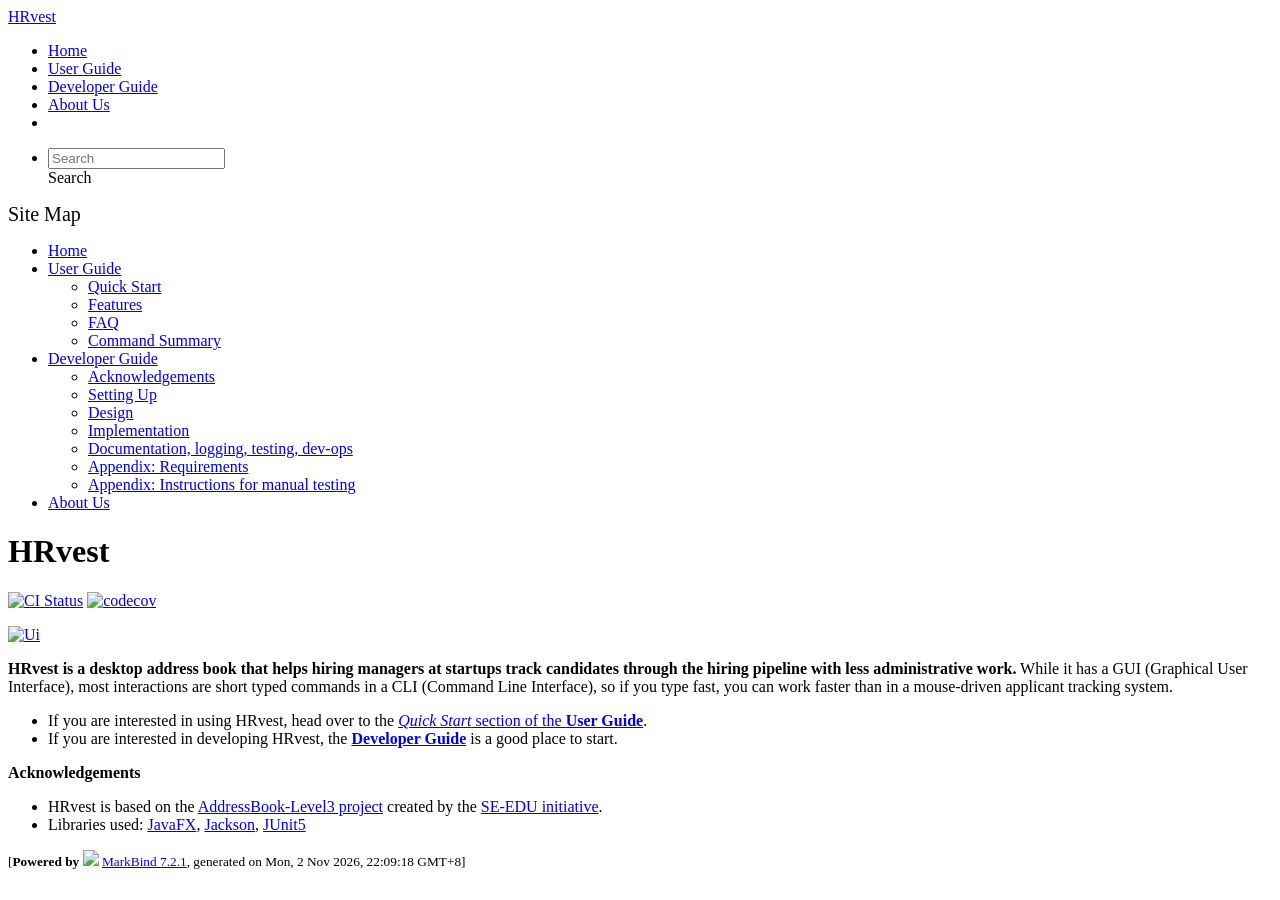
==== index.html @ ee8530bb "deploy: b5ed3fe01be58136b0e771486d6c8c8c65baff39" ====
<!DOCTYPE html>
<html data-dark-mode="false" data-code-theme="light">
<head>
    <script src="/tp/markbind/js/theme-manager.js"></script>
    <meta charset="utf-8">
    <meta http-equiv="X-UA-Compatible" content="IE=edge">
    <meta name="generator" content="MarkBind 7.2.1">
    <meta name="viewport" content="width=device-width, initial-scale=1"><title>HRvest</title> <link rel="stylesheet" href="/tp/markbind/css/bootstrap.min.css"> <link rel="stylesheet" href="/tp/markbind/fontawesome/css/all.min.css"> <link rel="stylesheet" href="/tp/markbind/glyphicons/css/bootstrap-glyphicons.min.css">
    
    
    <link rel="stylesheet" id="markbind-highlight-light" href="/tp/markbind/css/codeblock-light.min.css">
    <link rel="stylesheet" id="markbind-highlight-dark" href="/tp/markbind/css/codeblock-dark.min.css">
    <script src="/tp/markbind/js/code-theme.js"></script><link rel="stylesheet" href="/tp/markbind/css/markbind.min.css"><link rel="stylesheet" href="/tp/plugins/markbind-plugin-anchors/markbind-plugin-anchors.css"><link rel="stylesheet" href="/tp/plugins/markbind-plugin-tree/markbind-plugin-tree.css">
    
  <link rel="stylesheet" href="/tp/stylesheets/main.css">
<link rel="icon" href="/tp/images/SeEduLogo.png"></head>
<script>
  const baseUrl = '/tp'
</script>
<body 
   
  data-code-theme="light">
<div id="app"><!--[--><header sticky><div data-v-94b60ff6><nav class="navbar navbar-expand-md d-print-none navbar-dark bg-dark" data-v-94b60ff6><div class="container-fluid" data-v-94b60ff6><div class="navbar-left" data-v-94b60ff6><!--[--><a href="/tp/index.html" title="Home" class="navbar-brand">HRvest</a><!--]--></div><div class="navbar-default" data-v-94b60ff6><ul class="navbar-nav me-auto mt-2 mt-lg-0" data-v-94b60ff6><!--[--> <li><a href="/tp/index.html" class="nav-link">Home</a></li> <li><a href="/tp/UserGuide.html" class="nav-link">User Guide</a></li> <li><a href="/tp/DeveloperGuide.html" class="nav-link">Developer Guide</a></li> <li><a href="/tp/AboutUs.html" class="nav-link">About Us</a></li> <li><a href="https://github.com/AY2627S1-CS2103-F10-1/tp" target="_blank" class="nav-link"><span><span aria-hidden="true" class="fab fa-github"></span></span></a></li> <!--]--></ul></div><div class="navbar-right" data-v-94b60ff6><ul class="navbar-nav" data-v-94b60ff6><!--[--><li><form class="navbar-form"><div style="position:relative;" class="dropdown" data-v-103d5c4e><!--[--><input value="" data-bs-toggle="dropdown" type="text" class="form-control" placeholder="Search" autocomplete="off" data-v-103d5c4e><div class="form-control placeholder-div-hidden" data-v-103d5c4e>Search</div><!--]--><ul class="dropdown-menu search-dropdown-menu dropdown-menu-hidden dropdown-menu-end" data-v-103d5c4e><!--[--><!--]--></ul></div></form></li><!--]--></ul><!----></div></div></nav><div style="display:none;" class="lower-navbar-container" data-v-94b60ff6><!--[--><!----><!----><!--]--></div></div></header> <div id="flex-body"><nav id="site-nav" data-v-6b1b63d2><!--[--><div class="site-nav-top"><div class="fw-bold mb-2" style="font-size:1.25rem;">Site Map</div></div> <div class="nav-component slim-scroll"><div class="site-nav-root"><!--[--><ul class="site-nav-list site-nav-list-root" data-v-6b1b63d2><!--[--><li><div class="site-nav-default-list-item site-nav-list-item-0" onclick="handleSiteNavClick(this)"><a href="/tp/index.html">Home</a></div></li> <li><div class="site-nav-default-list-item site-nav-list-item-0" onclick="handleSiteNavClick(this)"><a href="/tp/UserGuide.html">User Guide</a> <div class="site-nav-dropdown-btn-container"><i class="site-nav-dropdown-btn-icon site-nav-rotate-icon" onclick="handleSiteNavClick(this.parentNode.parentNode, false); event.stopPropagation();"><span class="glyphicon glyphicon-menu-down" aria-hidden="true"></span></i></div></div><ul class="site-nav-dropdown-container site-nav-dropdown-container-open site-nav-list"><li><div class="site-nav-default-list-item site-nav-list-item-1" onclick="handleSiteNavClick(this)"><a href="/tp/UserGuide.html#quick-start">Quick Start</a></div></li> <li><div class="site-nav-default-list-item site-nav-list-item-1" onclick="handleSiteNavClick(this)"><a href="/tp/UserGuide.html#features">Features</a></div></li> <li><div class="site-nav-default-list-item site-nav-list-item-1" onclick="handleSiteNavClick(this)"><a href="/tp/UserGuide.html#faq">FAQ</a></div></li> <li><div class="site-nav-default-list-item site-nav-list-item-1" onclick="handleSiteNavClick(this)"><a href="/tp/UserGuide.html#command-summary">Command Summary</a></div></li></ul></li> <li><div class="site-nav-default-list-item site-nav-list-item-0" onclick="handleSiteNavClick(this)"><a href="/tp/DeveloperGuide.html">Developer Guide</a> <div class="site-nav-dropdown-btn-container"><i class="site-nav-dropdown-btn-icon site-nav-rotate-icon" onclick="handleSiteNavClick(this.parentNode.parentNode, false); event.stopPropagation();"><span class="glyphicon glyphicon-menu-down" aria-hidden="true"></span></i></div></div><ul class="site-nav-dropdown-container site-nav-dropdown-container-open site-nav-list"><li><div class="site-nav-default-list-item site-nav-list-item-1" onclick="handleSiteNavClick(this)"><a href="/tp/DeveloperGuide.html#acknowledgements">Acknowledgements</a></div></li> <li><div class="site-nav-default-list-item site-nav-list-item-1" onclick="handleSiteNavClick(this)"><a href="/tp/DeveloperGuide.html#setting-up-getting-started">Setting Up</a></div></li> <li><div class="site-nav-default-list-item site-nav-list-item-1" onclick="handleSiteNavClick(this)"><a href="/tp/DeveloperGuide.html#design">Design</a></div></li> <li><div class="site-nav-default-list-item site-nav-list-item-1" onclick="handleSiteNavClick(this)"><a href="/tp/DeveloperGuide.html#implementation">Implementation</a></div></li> <li><div class="site-nav-default-list-item site-nav-list-item-1" onclick="handleSiteNavClick(this)"><a href="/tp/DeveloperGuide.html#documentation-logging-testing-dev-ops">Documentation, logging, testing, dev-ops</a></div></li> <li><div class="site-nav-default-list-item site-nav-list-item-1" onclick="handleSiteNavClick(this)"><a href="/tp/DeveloperGuide.html#appendix-requirements">Appendix: Requirements</a></div></li> <li><div class="site-nav-default-list-item site-nav-list-item-1" onclick="handleSiteNavClick(this)"><a href="/tp/DeveloperGuide.html#appendix-instructions-for-manual-testing">Appendix: Instructions for manual testing</a></div></li></ul></li> <li><div class="site-nav-default-list-item site-nav-list-item-0" onclick="handleSiteNavClick(this)"><a href="/tp/AboutUs.html">About Us</a></div></li><!--]--><!--v-if--></ul><!--]--></div></div><!--]--><!--v-if--></nav> <div id="content-wrapper"><h1 id="hrvest">HRvest<a class="fa fa-anchor" href="#hrvest" onclick="event.stopPropagation()"></a></h1> <p><a href="https://github.com/AY2627S1-CS2103-F10-1/tp/actions"><img src="https://github.com/AY2627S1-CS2103-F10-1/tp/workflows/Java%20CI/badge.svg" alt="CI Status" class="img-fluid"></a> <a href="https://codecov.io/gh/AY2627S1-CS2103-F10-1/tp"><img src="https://codecov.io/gh/AY2627S1-CS2103-F10-1/tp/branch/master/graph/badge.svg" alt="codecov" class="img-fluid"></a></p> <p><a href="/tp/images/Ui.png" target="_self"><img src="/tp/images/Ui.png" alt="Ui" class="img-fluid"></a></p> <p><strong>HRvest is a desktop address book that helps hiring managers at startups track candidates through the hiring pipeline with less administrative work.</strong> While it has a GUI (Graphical User Interface), most interactions are short typed commands in a CLI (Command Line Interface), so if you type fast, you can work faster than in a mouse-driven applicant tracking system.</p> <ul><li>If you are interested in using HRvest, head over to the <a href="/tp/UserGuide.html#quick-start"><em>Quick Start</em> section of the <strong>User Guide</strong></a>.</li> <li>If you are interested in developing HRvest, the <a href="/tp/DeveloperGuide.html"><strong>Developer Guide</strong></a> is a good place to start.</li></ul> <p><strong>Acknowledgements</strong></p> <ul><li>HRvest is based on the <a href="https://github.com/se-edu/addressbook-level3">AddressBook-Level3 project</a> created by the <a href="https://se-education.org">SE-EDU initiative</a>.</li> <li>Libraries used: <a href="https://openjfx.io/">JavaFX</a>, <a href="https://github.com/FasterXML/jackson">Jackson</a>, <a href="https://github.com/junit-team/junit5">JUnit5</a></li></ul></div> <nav id="page-nav" data-v-6b1b63d2><!--[--><div class="nav-component slim-scroll"></div><!--]--><!--v-if--></nav> <div class="scroll-top-button fa-lg d-print-none" style="display:none;bottom:2%;right:2%;position:fixed;" aria-hidden="true"><!--[--><i class="fas fa-arrow-circle-up"></i><!--]--></div></div> <footer><div class="text-center"><small>[<span><strong>Powered by</strong></span> <img src="https://markbind.org/favicon.ico" width="30"> <a href="https://markbind.org/">MarkBind 7.2.1</a>, generated on Mon, 2 Nov 2026, 22:09:18 GMT+8]</small></div></footer><!--]--></div>
</body><script src="/tp/markbind/js/bootstrap-utility.min.js"></script>
<script src="/tp/markbind/js/polyfill.min.js"></script>
<script src="/tp/markbind/js/vue.global.prod.min.js"></script>
<script src="/tp/markbind/js/markbind.min.js"></script>
<script src="index.page-vue-render.js"></script>
<script>
  MarkBind.setupWithSearch()
</script>
</html>
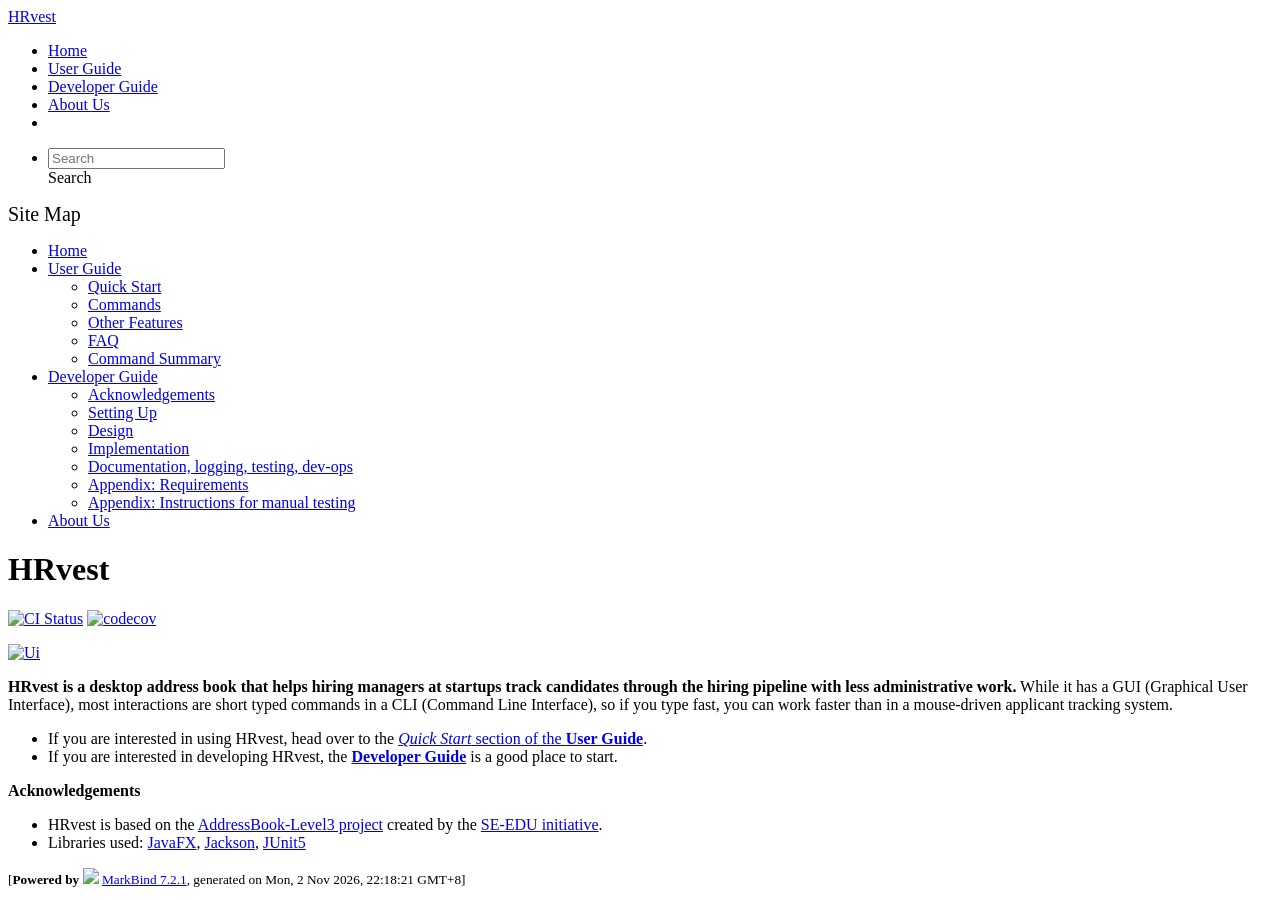
==== commit 9a89ee2b: "deploy: 7f70907d404905e7505607f0e3cf35603536d1a6" ====
--- a/index.html
+++ b/index.html
@@ -20,7 +20,7 @@
 <body 
    
   data-code-theme="light">
-<div id="app"><!--[--><header sticky><div data-v-94b60ff6><nav class="navbar navbar-expand-md d-print-none navbar-dark bg-dark" data-v-94b60ff6><div class="container-fluid" data-v-94b60ff6><div class="navbar-left" data-v-94b60ff6><!--[--><a href="/tp/index.html" title="Home" class="navbar-brand">HRvest</a><!--]--></div><div class="navbar-default" data-v-94b60ff6><ul class="navbar-nav me-auto mt-2 mt-lg-0" data-v-94b60ff6><!--[--> <li><a href="/tp/index.html" class="nav-link">Home</a></li> <li><a href="/tp/UserGuide.html" class="nav-link">User Guide</a></li> <li><a href="/tp/DeveloperGuide.html" class="nav-link">Developer Guide</a></li> <li><a href="/tp/AboutUs.html" class="nav-link">About Us</a></li> <li><a href="https://github.com/AY2627S1-CS2103-F10-1/tp" target="_blank" class="nav-link"><span><span aria-hidden="true" class="fab fa-github"></span></span></a></li> <!--]--></ul></div><div class="navbar-right" data-v-94b60ff6><ul class="navbar-nav" data-v-94b60ff6><!--[--><li><form class="navbar-form"><div style="position:relative;" class="dropdown" data-v-103d5c4e><!--[--><input value="" data-bs-toggle="dropdown" type="text" class="form-control" placeholder="Search" autocomplete="off" data-v-103d5c4e><div class="form-control placeholder-div-hidden" data-v-103d5c4e>Search</div><!--]--><ul class="dropdown-menu search-dropdown-menu dropdown-menu-hidden dropdown-menu-end" data-v-103d5c4e><!--[--><!--]--></ul></div></form></li><!--]--></ul><!----></div></div></nav><div style="display:none;" class="lower-navbar-container" data-v-94b60ff6><!--[--><!----><!----><!--]--></div></div></header> <div id="flex-body"><nav id="site-nav" data-v-6b1b63d2><!--[--><div class="site-nav-top"><div class="fw-bold mb-2" style="font-size:1.25rem;">Site Map</div></div> <div class="nav-component slim-scroll"><div class="site-nav-root"><!--[--><ul class="site-nav-list site-nav-list-root" data-v-6b1b63d2><!--[--><li><div class="site-nav-default-list-item site-nav-list-item-0" onclick="handleSiteNavClick(this)"><a href="/tp/index.html">Home</a></div></li> <li><div class="site-nav-default-list-item site-nav-list-item-0" onclick="handleSiteNavClick(this)"><a href="/tp/UserGuide.html">User Guide</a> <div class="site-nav-dropdown-btn-container"><i class="site-nav-dropdown-btn-icon site-nav-rotate-icon" onclick="handleSiteNavClick(this.parentNode.parentNode, false); event.stopPropagation();"><span class="glyphicon glyphicon-menu-down" aria-hidden="true"></span></i></div></div><ul class="site-nav-dropdown-container site-nav-dropdown-container-open site-nav-list"><li><div class="site-nav-default-list-item site-nav-list-item-1" onclick="handleSiteNavClick(this)"><a href="/tp/UserGuide.html#quick-start">Quick Start</a></div></li> <li><div class="site-nav-default-list-item site-nav-list-item-1" onclick="handleSiteNavClick(this)"><a href="/tp/UserGuide.html#features">Features</a></div></li> <li><div class="site-nav-default-list-item site-nav-list-item-1" onclick="handleSiteNavClick(this)"><a href="/tp/UserGuide.html#faq">FAQ</a></div></li> <li><div class="site-nav-default-list-item site-nav-list-item-1" onclick="handleSiteNavClick(this)"><a href="/tp/UserGuide.html#command-summary">Command Summary</a></div></li></ul></li> <li><div class="site-nav-default-list-item site-nav-list-item-0" onclick="handleSiteNavClick(this)"><a href="/tp/DeveloperGuide.html">Developer Guide</a> <div class="site-nav-dropdown-btn-container"><i class="site-nav-dropdown-btn-icon site-nav-rotate-icon" onclick="handleSiteNavClick(this.parentNode.parentNode, false); event.stopPropagation();"><span class="glyphicon glyphicon-menu-down" aria-hidden="true"></span></i></div></div><ul class="site-nav-dropdown-container site-nav-dropdown-container-open site-nav-list"><li><div class="site-nav-default-list-item site-nav-list-item-1" onclick="handleSiteNavClick(this)"><a href="/tp/DeveloperGuide.html#acknowledgements">Acknowledgements</a></div></li> <li><div class="site-nav-default-list-item site-nav-list-item-1" onclick="handleSiteNavClick(this)"><a href="/tp/DeveloperGuide.html#setting-up-getting-started">Setting Up</a></div></li> <li><div class="site-nav-default-list-item site-nav-list-item-1" onclick="handleSiteNavClick(this)"><a href="/tp/DeveloperGuide.html#design">Design</a></div></li> <li><div class="site-nav-default-list-item site-nav-list-item-1" onclick="handleSiteNavClick(this)"><a href="/tp/DeveloperGuide.html#implementation">Implementation</a></div></li> <li><div class="site-nav-default-list-item site-nav-list-item-1" onclick="handleSiteNavClick(this)"><a href="/tp/DeveloperGuide.html#documentation-logging-testing-dev-ops">Documentation, logging, testing, dev-ops</a></div></li> <li><div class="site-nav-default-list-item site-nav-list-item-1" onclick="handleSiteNavClick(this)"><a href="/tp/DeveloperGuide.html#appendix-requirements">Appendix: Requirements</a></div></li> <li><div class="site-nav-default-list-item site-nav-list-item-1" onclick="handleSiteNavClick(this)"><a href="/tp/DeveloperGuide.html#appendix-instructions-for-manual-testing">Appendix: Instructions for manual testing</a></div></li></ul></li> <li><div class="site-nav-default-list-item site-nav-list-item-0" onclick="handleSiteNavClick(this)"><a href="/tp/AboutUs.html">About Us</a></div></li><!--]--><!--v-if--></ul><!--]--></div></div><!--]--><!--v-if--></nav> <div id="content-wrapper"><h1 id="hrvest">HRvest<a class="fa fa-anchor" href="#hrvest" onclick="event.stopPropagation()"></a></h1> <p><a href="https://github.com/AY2627S1-CS2103-F10-1/tp/actions"><img src="https://github.com/AY2627S1-CS2103-F10-1/tp/workflows/Java%20CI/badge.svg" alt="CI Status" class="img-fluid"></a> <a href="https://codecov.io/gh/AY2627S1-CS2103-F10-1/tp"><img src="https://codecov.io/gh/AY2627S1-CS2103-F10-1/tp/branch/master/graph/badge.svg" alt="codecov" class="img-fluid"></a></p> <p><a href="/tp/images/Ui.png" target="_self"><img src="/tp/images/Ui.png" alt="Ui" class="img-fluid"></a></p> <p><strong>HRvest is a desktop address book that helps hiring managers at startups track candidates through the hiring pipeline with less administrative work.</strong> While it has a GUI (Graphical User Interface), most interactions are short typed commands in a CLI (Command Line Interface), so if you type fast, you can work faster than in a mouse-driven applicant tracking system.</p> <ul><li>If you are interested in using HRvest, head over to the <a href="/tp/UserGuide.html#quick-start"><em>Quick Start</em> section of the <strong>User Guide</strong></a>.</li> <li>If you are interested in developing HRvest, the <a href="/tp/DeveloperGuide.html"><strong>Developer Guide</strong></a> is a good place to start.</li></ul> <p><strong>Acknowledgements</strong></p> <ul><li>HRvest is based on the <a href="https://github.com/se-edu/addressbook-level3">AddressBook-Level3 project</a> created by the <a href="https://se-education.org">SE-EDU initiative</a>.</li> <li>Libraries used: <a href="https://openjfx.io/">JavaFX</a>, <a href="https://github.com/FasterXML/jackson">Jackson</a>, <a href="https://github.com/junit-team/junit5">JUnit5</a></li></ul></div> <nav id="page-nav" data-v-6b1b63d2><!--[--><div class="nav-component slim-scroll"></div><!--]--><!--v-if--></nav> <div class="scroll-top-button fa-lg d-print-none" style="display:none;bottom:2%;right:2%;position:fixed;" aria-hidden="true"><!--[--><i class="fas fa-arrow-circle-up"></i><!--]--></div></div> <footer><div class="text-center"><small>[<span><strong>Powered by</strong></span> <img src="https://markbind.org/favicon.ico" width="30"> <a href="https://markbind.org/">MarkBind 7.2.1</a>, generated on Mon, 2 Nov 2026, 22:09:18 GMT+8]</small></div></footer><!--]--></div>
+<div id="app"><!--[--><header sticky><div data-v-94b60ff6><nav class="navbar navbar-expand-md d-print-none navbar-dark bg-dark" data-v-94b60ff6><div class="container-fluid" data-v-94b60ff6><div class="navbar-left" data-v-94b60ff6><!--[--><a href="/tp/index.html" title="Home" class="navbar-brand">HRvest</a><!--]--></div><div class="navbar-default" data-v-94b60ff6><ul class="navbar-nav me-auto mt-2 mt-lg-0" data-v-94b60ff6><!--[--> <li><a href="/tp/index.html" class="nav-link">Home</a></li> <li><a href="/tp/UserGuide.html" class="nav-link">User Guide</a></li> <li><a href="/tp/DeveloperGuide.html" class="nav-link">Developer Guide</a></li> <li><a href="/tp/AboutUs.html" class="nav-link">About Us</a></li> <li><a href="https://github.com/AY2627S1-CS2103-F10-1/tp" target="_blank" class="nav-link"><span><span aria-hidden="true" class="fab fa-github"></span></span></a></li> <!--]--></ul></div><div class="navbar-right" data-v-94b60ff6><ul class="navbar-nav" data-v-94b60ff6><!--[--><li><form class="navbar-form"><div style="position:relative;" class="dropdown" data-v-103d5c4e><!--[--><input value="" data-bs-toggle="dropdown" type="text" class="form-control" placeholder="Search" autocomplete="off" data-v-103d5c4e><div class="form-control placeholder-div-hidden" data-v-103d5c4e>Search</div><!--]--><ul class="dropdown-menu search-dropdown-menu dropdown-menu-hidden dropdown-menu-end" data-v-103d5c4e><!--[--><!--]--></ul></div></form></li><!--]--></ul><!----></div></div></nav><div style="display:none;" class="lower-navbar-container" data-v-94b60ff6><!--[--><!----><!----><!--]--></div></div></header> <div id="flex-body"><nav id="site-nav" data-v-6b1b63d2><!--[--><div class="site-nav-top"><div class="fw-bold mb-2" style="font-size:1.25rem;">Site Map</div></div> <div class="nav-component slim-scroll"><div class="site-nav-root"><!--[--><ul class="site-nav-list site-nav-list-root" data-v-6b1b63d2><!--[--><li><div class="site-nav-default-list-item site-nav-list-item-0" onclick="handleSiteNavClick(this)"><a href="/tp/index.html">Home</a></div></li> <li><div class="site-nav-default-list-item site-nav-list-item-0" onclick="handleSiteNavClick(this)"><a href="/tp/UserGuide.html">User Guide</a> <div class="site-nav-dropdown-btn-container"><i class="site-nav-dropdown-btn-icon site-nav-rotate-icon" onclick="handleSiteNavClick(this.parentNode.parentNode, false); event.stopPropagation();"><span class="glyphicon glyphicon-menu-down" aria-hidden="true"></span></i></div></div><ul class="site-nav-dropdown-container site-nav-dropdown-container-open site-nav-list"><li><div class="site-nav-default-list-item site-nav-list-item-1" onclick="handleSiteNavClick(this)"><a href="/tp/UserGuide.html#quick-start">Quick Start</a></div></li> <li><div class="site-nav-default-list-item site-nav-list-item-1" onclick="handleSiteNavClick(this)"><a href="/tp/UserGuide.html#commands">Commands</a></div></li> <li><div class="site-nav-default-list-item site-nav-list-item-1" onclick="handleSiteNavClick(this)"><a href="/tp/UserGuide.html#other-features">Other Features</a></div></li> <li><div class="site-nav-default-list-item site-nav-list-item-1" onclick="handleSiteNavClick(this)"><a href="/tp/UserGuide.html#faq">FAQ</a></div></li> <li><div class="site-nav-default-list-item site-nav-list-item-1" onclick="handleSiteNavClick(this)"><a href="/tp/UserGuide.html#command-summary">Command Summary</a></div></li></ul></li> <li><div class="site-nav-default-list-item site-nav-list-item-0" onclick="handleSiteNavClick(this)"><a href="/tp/DeveloperGuide.html">Developer Guide</a> <div class="site-nav-dropdown-btn-container"><i class="site-nav-dropdown-btn-icon site-nav-rotate-icon" onclick="handleSiteNavClick(this.parentNode.parentNode, false); event.stopPropagation();"><span class="glyphicon glyphicon-menu-down" aria-hidden="true"></span></i></div></div><ul class="site-nav-dropdown-container site-nav-dropdown-container-open site-nav-list"><li><div class="site-nav-default-list-item site-nav-list-item-1" onclick="handleSiteNavClick(this)"><a href="/tp/DeveloperGuide.html#acknowledgements">Acknowledgements</a></div></li> <li><div class="site-nav-default-list-item site-nav-list-item-1" onclick="handleSiteNavClick(this)"><a href="/tp/DeveloperGuide.html#setting-up-getting-started">Setting Up</a></div></li> <li><div class="site-nav-default-list-item site-nav-list-item-1" onclick="handleSiteNavClick(this)"><a href="/tp/DeveloperGuide.html#design">Design</a></div></li> <li><div class="site-nav-default-list-item site-nav-list-item-1" onclick="handleSiteNavClick(this)"><a href="/tp/DeveloperGuide.html#implementation">Implementation</a></div></li> <li><div class="site-nav-default-list-item site-nav-list-item-1" onclick="handleSiteNavClick(this)"><a href="/tp/DeveloperGuide.html#documentation-logging-testing-dev-ops">Documentation, logging, testing, dev-ops</a></div></li> <li><div class="site-nav-default-list-item site-nav-list-item-1" onclick="handleSiteNavClick(this)"><a href="/tp/DeveloperGuide.html#appendix-requirements">Appendix: Requirements</a></div></li> <li><div class="site-nav-default-list-item site-nav-list-item-1" onclick="handleSiteNavClick(this)"><a href="/tp/DeveloperGuide.html#appendix-instructions-for-manual-testing">Appendix: Instructions for manual testing</a></div></li></ul></li> <li><div class="site-nav-default-list-item site-nav-list-item-0" onclick="handleSiteNavClick(this)"><a href="/tp/AboutUs.html">About Us</a></div></li><!--]--><!--v-if--></ul><!--]--></div></div><!--]--><!--v-if--></nav> <div id="content-wrapper"><h1 id="hrvest">HRvest<a class="fa fa-anchor" href="#hrvest" onclick="event.stopPropagation()"></a></h1> <p><a href="https://github.com/AY2627S1-CS2103-F10-1/tp/actions"><img src="https://github.com/AY2627S1-CS2103-F10-1/tp/workflows/Java%20CI/badge.svg" alt="CI Status" class="img-fluid"></a> <a href="https://codecov.io/gh/AY2627S1-CS2103-F10-1/tp"><img src="https://codecov.io/gh/AY2627S1-CS2103-F10-1/tp/branch/master/graph/badge.svg" alt="codecov" class="img-fluid"></a></p> <p><a href="/tp/images/Ui.png" target="_self"><img src="/tp/images/Ui.png" alt="Ui" class="img-fluid"></a></p> <p><strong>HRvest is a desktop address book that helps hiring managers at startups track candidates through the hiring pipeline with less administrative work.</strong> While it has a GUI (Graphical User Interface), most interactions are short typed commands in a CLI (Command Line Interface), so if you type fast, you can work faster than in a mouse-driven applicant tracking system.</p> <ul><li>If you are interested in using HRvest, head over to the <a href="/tp/UserGuide.html#quick-start"><em>Quick Start</em> section of the <strong>User Guide</strong></a>.</li> <li>If you are interested in developing HRvest, the <a href="/tp/DeveloperGuide.html"><strong>Developer Guide</strong></a> is a good place to start.</li></ul> <p><strong>Acknowledgements</strong></p> <ul><li>HRvest is based on the <a href="https://github.com/se-edu/addressbook-level3">AddressBook-Level3 project</a> created by the <a href="https://se-education.org">SE-EDU initiative</a>.</li> <li>Libraries used: <a href="https://openjfx.io/">JavaFX</a>, <a href="https://github.com/FasterXML/jackson">Jackson</a>, <a href="https://github.com/junit-team/junit5">JUnit5</a></li></ul></div> <nav id="page-nav" data-v-6b1b63d2><!--[--><div class="nav-component slim-scroll"></div><!--]--><!--v-if--></nav> <div class="scroll-top-button fa-lg d-print-none" style="display:none;bottom:2%;right:2%;position:fixed;" aria-hidden="true"><!--[--><i class="fas fa-arrow-circle-up"></i><!--]--></div></div> <footer><div class="text-center"><small>[<span><strong>Powered by</strong></span> <img src="https://markbind.org/favicon.ico" width="30"> <a href="https://markbind.org/">MarkBind 7.2.1</a>, generated on Mon, 2 Nov 2026, 22:18:21 GMT+8]</small></div></footer><!--]--></div>
 </body><script src="/tp/markbind/js/bootstrap-utility.min.js"></script>
 <script src="/tp/markbind/js/polyfill.min.js"></script>
 <script src="/tp/markbind/js/vue.global.prod.min.js"></script>
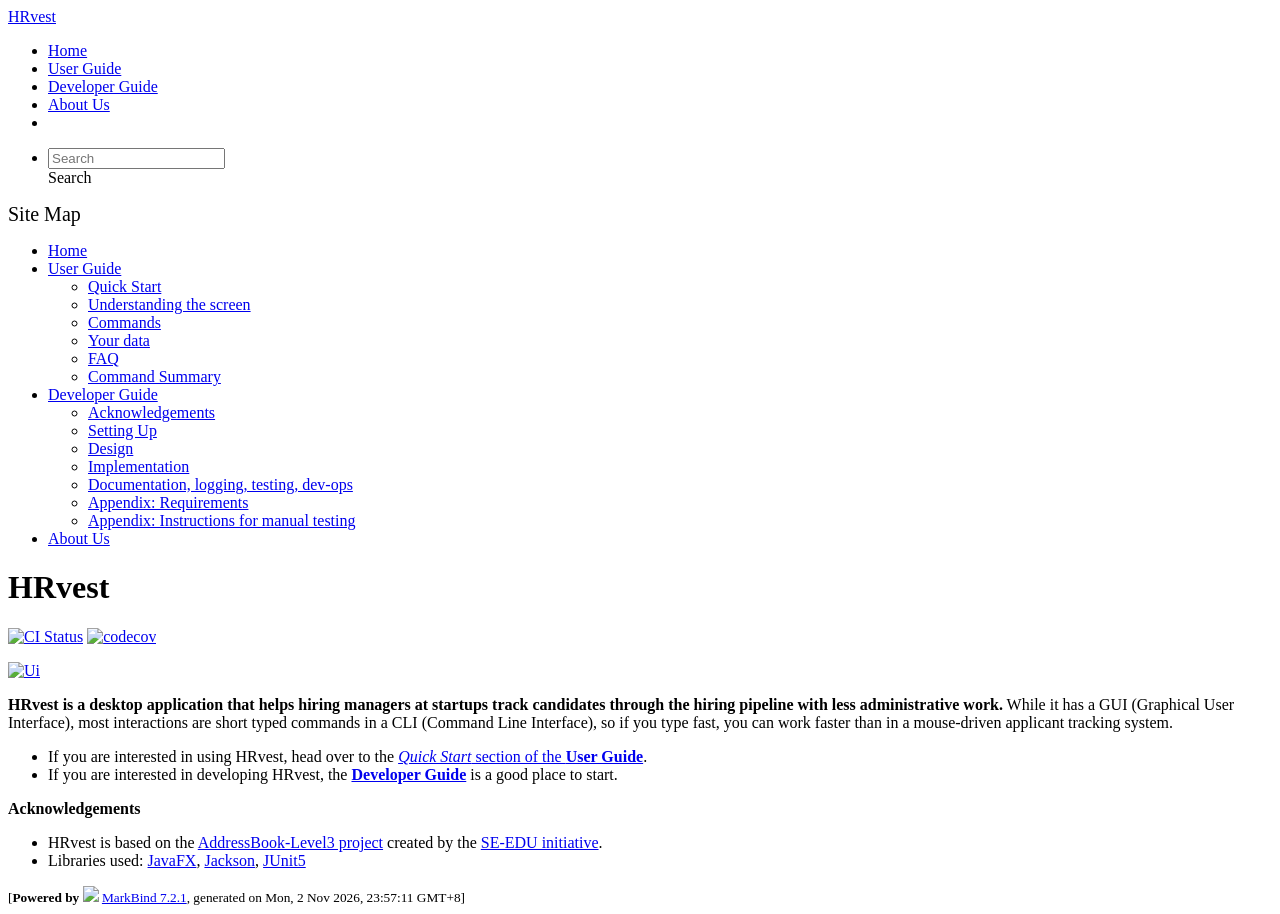
==== commit 1912286e: "deploy: 074f0bdcc6ac09d0f9032b64282e8a448525978e" ====
--- a/index.html
+++ b/index.html
@@ -20,7 +20,7 @@
 <body 
    
   data-code-theme="light">
-<div id="app"><!--[--><header sticky><div data-v-94b60ff6><nav class="navbar navbar-expand-md d-print-none navbar-dark bg-dark" data-v-94b60ff6><div class="container-fluid" data-v-94b60ff6><div class="navbar-left" data-v-94b60ff6><!--[--><a href="/tp/index.html" title="Home" class="navbar-brand">HRvest</a><!--]--></div><div class="navbar-default" data-v-94b60ff6><ul class="navbar-nav me-auto mt-2 mt-lg-0" data-v-94b60ff6><!--[--> <li><a href="/tp/index.html" class="nav-link">Home</a></li> <li><a href="/tp/UserGuide.html" class="nav-link">User Guide</a></li> <li><a href="/tp/DeveloperGuide.html" class="nav-link">Developer Guide</a></li> <li><a href="/tp/AboutUs.html" class="nav-link">About Us</a></li> <li><a href="https://github.com/AY2627S1-CS2103-F10-1/tp" target="_blank" class="nav-link"><span><span aria-hidden="true" class="fab fa-github"></span></span></a></li> <!--]--></ul></div><div class="navbar-right" data-v-94b60ff6><ul class="navbar-nav" data-v-94b60ff6><!--[--><li><form class="navbar-form"><div style="position:relative;" class="dropdown" data-v-103d5c4e><!--[--><input value="" data-bs-toggle="dropdown" type="text" class="form-control" placeholder="Search" autocomplete="off" data-v-103d5c4e><div class="form-control placeholder-div-hidden" data-v-103d5c4e>Search</div><!--]--><ul class="dropdown-menu search-dropdown-menu dropdown-menu-hidden dropdown-menu-end" data-v-103d5c4e><!--[--><!--]--></ul></div></form></li><!--]--></ul><!----></div></div></nav><div style="display:none;" class="lower-navbar-container" data-v-94b60ff6><!--[--><!----><!----><!--]--></div></div></header> <div id="flex-body"><nav id="site-nav" data-v-6b1b63d2><!--[--><div class="site-nav-top"><div class="fw-bold mb-2" style="font-size:1.25rem;">Site Map</div></div> <div class="nav-component slim-scroll"><div class="site-nav-root"><!--[--><ul class="site-nav-list site-nav-list-root" data-v-6b1b63d2><!--[--><li><div class="site-nav-default-list-item site-nav-list-item-0" onclick="handleSiteNavClick(this)"><a href="/tp/index.html">Home</a></div></li> <li><div class="site-nav-default-list-item site-nav-list-item-0" onclick="handleSiteNavClick(this)"><a href="/tp/UserGuide.html">User Guide</a> <div class="site-nav-dropdown-btn-container"><i class="site-nav-dropdown-btn-icon site-nav-rotate-icon" onclick="handleSiteNavClick(this.parentNode.parentNode, false); event.stopPropagation();"><span class="glyphicon glyphicon-menu-down" aria-hidden="true"></span></i></div></div><ul class="site-nav-dropdown-container site-nav-dropdown-container-open site-nav-list"><li><div class="site-nav-default-list-item site-nav-list-item-1" onclick="handleSiteNavClick(this)"><a href="/tp/UserGuide.html#quick-start">Quick Start</a></div></li> <li><div class="site-nav-default-list-item site-nav-list-item-1" onclick="handleSiteNavClick(this)"><a href="/tp/UserGuide.html#commands">Commands</a></div></li> <li><div class="site-nav-default-list-item site-nav-list-item-1" onclick="handleSiteNavClick(this)"><a href="/tp/UserGuide.html#other-features">Other Features</a></div></li> <li><div class="site-nav-default-list-item site-nav-list-item-1" onclick="handleSiteNavClick(this)"><a href="/tp/UserGuide.html#faq">FAQ</a></div></li> <li><div class="site-nav-default-list-item site-nav-list-item-1" onclick="handleSiteNavClick(this)"><a href="/tp/UserGuide.html#command-summary">Command Summary</a></div></li></ul></li> <li><div class="site-nav-default-list-item site-nav-list-item-0" onclick="handleSiteNavClick(this)"><a href="/tp/DeveloperGuide.html">Developer Guide</a> <div class="site-nav-dropdown-btn-container"><i class="site-nav-dropdown-btn-icon site-nav-rotate-icon" onclick="handleSiteNavClick(this.parentNode.parentNode, false); event.stopPropagation();"><span class="glyphicon glyphicon-menu-down" aria-hidden="true"></span></i></div></div><ul class="site-nav-dropdown-container site-nav-dropdown-container-open site-nav-list"><li><div class="site-nav-default-list-item site-nav-list-item-1" onclick="handleSiteNavClick(this)"><a href="/tp/DeveloperGuide.html#acknowledgements">Acknowledgements</a></div></li> <li><div class="site-nav-default-list-item site-nav-list-item-1" onclick="handleSiteNavClick(this)"><a href="/tp/DeveloperGuide.html#setting-up-getting-started">Setting Up</a></div></li> <li><div class="site-nav-default-list-item site-nav-list-item-1" onclick="handleSiteNavClick(this)"><a href="/tp/DeveloperGuide.html#design">Design</a></div></li> <li><div class="site-nav-default-list-item site-nav-list-item-1" onclick="handleSiteNavClick(this)"><a href="/tp/DeveloperGuide.html#implementation">Implementation</a></div></li> <li><div class="site-nav-default-list-item site-nav-list-item-1" onclick="handleSiteNavClick(this)"><a href="/tp/DeveloperGuide.html#documentation-logging-testing-dev-ops">Documentation, logging, testing, dev-ops</a></div></li> <li><div class="site-nav-default-list-item site-nav-list-item-1" onclick="handleSiteNavClick(this)"><a href="/tp/DeveloperGuide.html#appendix-requirements">Appendix: Requirements</a></div></li> <li><div class="site-nav-default-list-item site-nav-list-item-1" onclick="handleSiteNavClick(this)"><a href="/tp/DeveloperGuide.html#appendix-instructions-for-manual-testing">Appendix: Instructions for manual testing</a></div></li></ul></li> <li><div class="site-nav-default-list-item site-nav-list-item-0" onclick="handleSiteNavClick(this)"><a href="/tp/AboutUs.html">About Us</a></div></li><!--]--><!--v-if--></ul><!--]--></div></div><!--]--><!--v-if--></nav> <div id="content-wrapper"><h1 id="hrvest">HRvest<a class="fa fa-anchor" href="#hrvest" onclick="event.stopPropagation()"></a></h1> <p><a href="https://github.com/AY2627S1-CS2103-F10-1/tp/actions"><img src="https://github.com/AY2627S1-CS2103-F10-1/tp/workflows/Java%20CI/badge.svg" alt="CI Status" class="img-fluid"></a> <a href="https://codecov.io/gh/AY2627S1-CS2103-F10-1/tp"><img src="https://codecov.io/gh/AY2627S1-CS2103-F10-1/tp/branch/master/graph/badge.svg" alt="codecov" class="img-fluid"></a></p> <p><a href="/tp/images/Ui.png" target="_self"><img src="/tp/images/Ui.png" alt="Ui" class="img-fluid"></a></p> <p><strong>HRvest is a desktop address book that helps hiring managers at startups track candidates through the hiring pipeline with less administrative work.</strong> While it has a GUI (Graphical User Interface), most interactions are short typed commands in a CLI (Command Line Interface), so if you type fast, you can work faster than in a mouse-driven applicant tracking system.</p> <ul><li>If you are interested in using HRvest, head over to the <a href="/tp/UserGuide.html#quick-start"><em>Quick Start</em> section of the <strong>User Guide</strong></a>.</li> <li>If you are interested in developing HRvest, the <a href="/tp/DeveloperGuide.html"><strong>Developer Guide</strong></a> is a good place to start.</li></ul> <p><strong>Acknowledgements</strong></p> <ul><li>HRvest is based on the <a href="https://github.com/se-edu/addressbook-level3">AddressBook-Level3 project</a> created by the <a href="https://se-education.org">SE-EDU initiative</a>.</li> <li>Libraries used: <a href="https://openjfx.io/">JavaFX</a>, <a href="https://github.com/FasterXML/jackson">Jackson</a>, <a href="https://github.com/junit-team/junit5">JUnit5</a></li></ul></div> <nav id="page-nav" data-v-6b1b63d2><!--[--><div class="nav-component slim-scroll"></div><!--]--><!--v-if--></nav> <div class="scroll-top-button fa-lg d-print-none" style="display:none;bottom:2%;right:2%;position:fixed;" aria-hidden="true"><!--[--><i class="fas fa-arrow-circle-up"></i><!--]--></div></div> <footer><div class="text-center"><small>[<span><strong>Powered by</strong></span> <img src="https://markbind.org/favicon.ico" width="30"> <a href="https://markbind.org/">MarkBind 7.2.1</a>, generated on Mon, 2 Nov 2026, 22:18:21 GMT+8]</small></div></footer><!--]--></div>
+<div id="app"><!--[--><header sticky><div data-v-94b60ff6><nav class="navbar navbar-expand-md d-print-none navbar-dark bg-dark" data-v-94b60ff6><div class="container-fluid" data-v-94b60ff6><div class="navbar-left" data-v-94b60ff6><!--[--><a href="/tp/index.html" title="Home" class="navbar-brand">HRvest</a><!--]--></div><div class="navbar-default" data-v-94b60ff6><ul class="navbar-nav me-auto mt-2 mt-lg-0" data-v-94b60ff6><!--[--> <li><a href="/tp/index.html" class="nav-link">Home</a></li> <li><a href="/tp/UserGuide.html" class="nav-link">User Guide</a></li> <li><a href="/tp/DeveloperGuide.html" class="nav-link">Developer Guide</a></li> <li><a href="/tp/AboutUs.html" class="nav-link">About Us</a></li> <li><a href="https://github.com/AY2627S1-CS2103-F10-1/tp" target="_blank" class="nav-link"><span><span aria-hidden="true" class="fab fa-github"></span></span></a></li> <!--]--></ul></div><div class="navbar-right" data-v-94b60ff6><ul class="navbar-nav" data-v-94b60ff6><!--[--><li><form class="navbar-form"><div style="position:relative;" class="dropdown" data-v-103d5c4e><!--[--><input value="" data-bs-toggle="dropdown" type="text" class="form-control" placeholder="Search" autocomplete="off" data-v-103d5c4e><div class="form-control placeholder-div-hidden" data-v-103d5c4e>Search</div><!--]--><ul class="dropdown-menu search-dropdown-menu dropdown-menu-hidden dropdown-menu-end" data-v-103d5c4e><!--[--><!--]--></ul></div></form></li><!--]--></ul><!----></div></div></nav><div style="display:none;" class="lower-navbar-container" data-v-94b60ff6><!--[--><!----><!----><!--]--></div></div></header> <div id="flex-body"><nav id="site-nav" data-v-6b1b63d2><!--[--><div class="site-nav-top"><div class="fw-bold mb-2" style="font-size:1.25rem;">Site Map</div></div> <div class="nav-component slim-scroll"><div class="site-nav-root"><!--[--><ul class="site-nav-list site-nav-list-root" data-v-6b1b63d2><!--[--><li><div class="site-nav-default-list-item site-nav-list-item-0" onclick="handleSiteNavClick(this)"><a href="/tp/index.html">Home</a></div></li> <li><div class="site-nav-default-list-item site-nav-list-item-0" onclick="handleSiteNavClick(this)"><a href="/tp/UserGuide.html">User Guide</a> <div class="site-nav-dropdown-btn-container"><i class="site-nav-dropdown-btn-icon site-nav-rotate-icon" onclick="handleSiteNavClick(this.parentNode.parentNode, false); event.stopPropagation();"><span class="glyphicon glyphicon-menu-down" aria-hidden="true"></span></i></div></div><ul class="site-nav-dropdown-container site-nav-dropdown-container-open site-nav-list"><li><div class="site-nav-default-list-item site-nav-list-item-1" onclick="handleSiteNavClick(this)"><a href="/tp/UserGuide.html#quick-start">Quick Start</a></div></li> <li><div class="site-nav-default-list-item site-nav-list-item-1" onclick="handleSiteNavClick(this)"><a href="/tp/UserGuide.html#understanding-the-screen">Understanding the screen</a></div></li> <li><div class="site-nav-default-list-item site-nav-list-item-1" onclick="handleSiteNavClick(this)"><a href="/tp/UserGuide.html#commands">Commands</a></div></li> <li><div class="site-nav-default-list-item site-nav-list-item-1" onclick="handleSiteNavClick(this)"><a href="/tp/UserGuide.html#your-data">Your data</a></div></li> <li><div class="site-nav-default-list-item site-nav-list-item-1" onclick="handleSiteNavClick(this)"><a href="/tp/UserGuide.html#faq">FAQ</a></div></li> <li><div class="site-nav-default-list-item site-nav-list-item-1" onclick="handleSiteNavClick(this)"><a href="/tp/UserGuide.html#command-summary">Command Summary</a></div></li></ul></li> <li><div class="site-nav-default-list-item site-nav-list-item-0" onclick="handleSiteNavClick(this)"><a href="/tp/DeveloperGuide.html">Developer Guide</a> <div class="site-nav-dropdown-btn-container"><i class="site-nav-dropdown-btn-icon site-nav-rotate-icon" onclick="handleSiteNavClick(this.parentNode.parentNode, false); event.stopPropagation();"><span class="glyphicon glyphicon-menu-down" aria-hidden="true"></span></i></div></div><ul class="site-nav-dropdown-container site-nav-dropdown-container-open site-nav-list"><li><div class="site-nav-default-list-item site-nav-list-item-1" onclick="handleSiteNavClick(this)"><a href="/tp/DeveloperGuide.html#acknowledgements">Acknowledgements</a></div></li> <li><div class="site-nav-default-list-item site-nav-list-item-1" onclick="handleSiteNavClick(this)"><a href="/tp/DeveloperGuide.html#setting-up-getting-started">Setting Up</a></div></li> <li><div class="site-nav-default-list-item site-nav-list-item-1" onclick="handleSiteNavClick(this)"><a href="/tp/DeveloperGuide.html#design">Design</a></div></li> <li><div class="site-nav-default-list-item site-nav-list-item-1" onclick="handleSiteNavClick(this)"><a href="/tp/DeveloperGuide.html#implementation">Implementation</a></div></li> <li><div class="site-nav-default-list-item site-nav-list-item-1" onclick="handleSiteNavClick(this)"><a href="/tp/DeveloperGuide.html#documentation-logging-testing-dev-ops">Documentation, logging, testing, dev-ops</a></div></li> <li><div class="site-nav-default-list-item site-nav-list-item-1" onclick="handleSiteNavClick(this)"><a href="/tp/DeveloperGuide.html#appendix-requirements">Appendix: Requirements</a></div></li> <li><div class="site-nav-default-list-item site-nav-list-item-1" onclick="handleSiteNavClick(this)"><a href="/tp/DeveloperGuide.html#appendix-instructions-for-manual-testing">Appendix: Instructions for manual testing</a></div></li></ul></li> <li><div class="site-nav-default-list-item site-nav-list-item-0" onclick="handleSiteNavClick(this)"><a href="/tp/AboutUs.html">About Us</a></div></li><!--]--><!--v-if--></ul><!--]--></div></div><!--]--><!--v-if--></nav> <div id="content-wrapper"><h1 id="hrvest">HRvest<a class="fa fa-anchor" href="#hrvest" onclick="event.stopPropagation()"></a></h1> <p><a href="https://github.com/AY2627S1-CS2103-F10-1/tp/actions"><img src="https://github.com/AY2627S1-CS2103-F10-1/tp/workflows/Java%20CI/badge.svg" alt="CI Status" class="img-fluid"></a> <a href="https://codecov.io/gh/AY2627S1-CS2103-F10-1/tp"><img src="https://codecov.io/gh/AY2627S1-CS2103-F10-1/tp/branch/master/graph/badge.svg" alt="codecov" class="img-fluid"></a></p> <p><a href="/tp/images/Ui.png" target="_self"><img src="/tp/images/Ui.png" alt="Ui" class="img-fluid"></a></p> <p><strong>HRvest is a desktop application that helps hiring managers at startups track candidates through the hiring pipeline with less administrative work.</strong> While it has a GUI (Graphical User Interface), most interactions are short typed commands in a CLI (Command Line Interface), so if you type fast, you can work faster than in a mouse-driven applicant tracking system.</p> <ul><li>If you are interested in using HRvest, head over to the <a href="/tp/UserGuide.html#quick-start"><em>Quick Start</em> section of the <strong>User Guide</strong></a>.</li> <li>If you are interested in developing HRvest, the <a href="/tp/DeveloperGuide.html"><strong>Developer Guide</strong></a> is a good place to start.</li></ul> <p><strong>Acknowledgements</strong></p> <ul><li>HRvest is based on the <a href="https://github.com/se-edu/addressbook-level3">AddressBook-Level3 project</a> created by the <a href="https://se-education.org">SE-EDU initiative</a>.</li> <li>Libraries used: <a href="https://openjfx.io/">JavaFX</a>, <a href="https://github.com/FasterXML/jackson">Jackson</a>, <a href="https://github.com/junit-team/junit5">JUnit5</a></li></ul></div> <nav id="page-nav" data-v-6b1b63d2><!--[--><div class="nav-component slim-scroll"></div><!--]--><!--v-if--></nav> <div class="scroll-top-button fa-lg d-print-none" style="display:none;bottom:2%;right:2%;position:fixed;" aria-hidden="true"><!--[--><i class="fas fa-arrow-circle-up"></i><!--]--></div></div> <footer><div class="text-center"><small>[<span><strong>Powered by</strong></span> <img src="https://markbind.org/favicon.ico" width="30"> <a href="https://markbind.org/">MarkBind 7.2.1</a>, generated on Mon, 2 Nov 2026, 23:57:11 GMT+8]</small></div></footer><!--]--></div>
 </body><script src="/tp/markbind/js/bootstrap-utility.min.js"></script>
 <script src="/tp/markbind/js/polyfill.min.js"></script>
 <script src="/tp/markbind/js/vue.global.prod.min.js"></script>
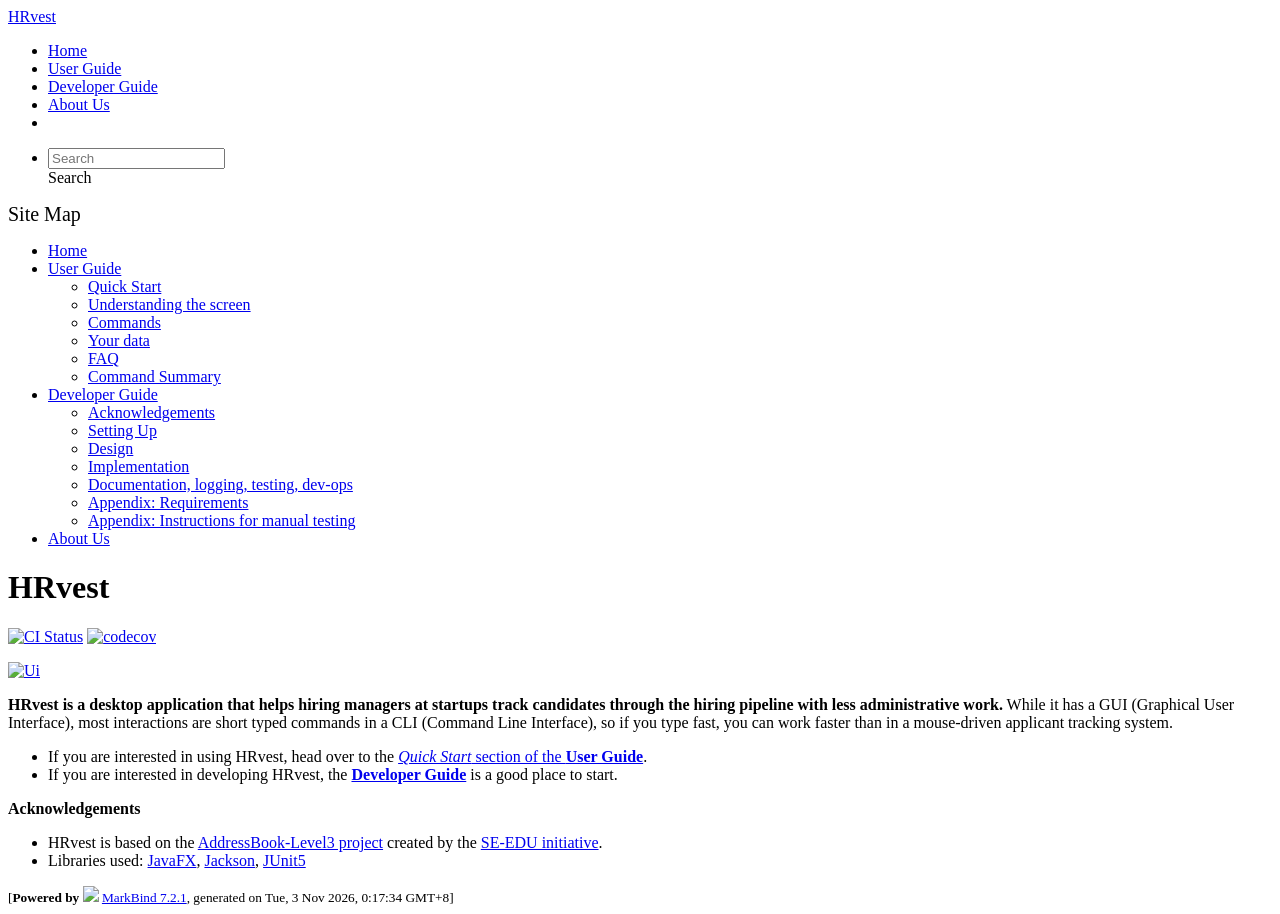
==== commit 4ed83f6f: "deploy: 7edb9a647c8caf4d789ea8bd60de555bebabc67f" ====
--- a/index.html
+++ b/index.html
@@ -20,7 +20,7 @@
 <body 
    
   data-code-theme="light">
-<div id="app"><!--[--><header sticky><div data-v-94b60ff6><nav class="navbar navbar-expand-md d-print-none navbar-dark bg-dark" data-v-94b60ff6><div class="container-fluid" data-v-94b60ff6><div class="navbar-left" data-v-94b60ff6><!--[--><a href="/tp/index.html" title="Home" class="navbar-brand">HRvest</a><!--]--></div><div class="navbar-default" data-v-94b60ff6><ul class="navbar-nav me-auto mt-2 mt-lg-0" data-v-94b60ff6><!--[--> <li><a href="/tp/index.html" class="nav-link">Home</a></li> <li><a href="/tp/UserGuide.html" class="nav-link">User Guide</a></li> <li><a href="/tp/DeveloperGuide.html" class="nav-link">Developer Guide</a></li> <li><a href="/tp/AboutUs.html" class="nav-link">About Us</a></li> <li><a href="https://github.com/AY2627S1-CS2103-F10-1/tp" target="_blank" class="nav-link"><span><span aria-hidden="true" class="fab fa-github"></span></span></a></li> <!--]--></ul></div><div class="navbar-right" data-v-94b60ff6><ul class="navbar-nav" data-v-94b60ff6><!--[--><li><form class="navbar-form"><div style="position:relative;" class="dropdown" data-v-103d5c4e><!--[--><input value="" data-bs-toggle="dropdown" type="text" class="form-control" placeholder="Search" autocomplete="off" data-v-103d5c4e><div class="form-control placeholder-div-hidden" data-v-103d5c4e>Search</div><!--]--><ul class="dropdown-menu search-dropdown-menu dropdown-menu-hidden dropdown-menu-end" data-v-103d5c4e><!--[--><!--]--></ul></div></form></li><!--]--></ul><!----></div></div></nav><div style="display:none;" class="lower-navbar-container" data-v-94b60ff6><!--[--><!----><!----><!--]--></div></div></header> <div id="flex-body"><nav id="site-nav" data-v-6b1b63d2><!--[--><div class="site-nav-top"><div class="fw-bold mb-2" style="font-size:1.25rem;">Site Map</div></div> <div class="nav-component slim-scroll"><div class="site-nav-root"><!--[--><ul class="site-nav-list site-nav-list-root" data-v-6b1b63d2><!--[--><li><div class="site-nav-default-list-item site-nav-list-item-0" onclick="handleSiteNavClick(this)"><a href="/tp/index.html">Home</a></div></li> <li><div class="site-nav-default-list-item site-nav-list-item-0" onclick="handleSiteNavClick(this)"><a href="/tp/UserGuide.html">User Guide</a> <div class="site-nav-dropdown-btn-container"><i class="site-nav-dropdown-btn-icon site-nav-rotate-icon" onclick="handleSiteNavClick(this.parentNode.parentNode, false); event.stopPropagation();"><span class="glyphicon glyphicon-menu-down" aria-hidden="true"></span></i></div></div><ul class="site-nav-dropdown-container site-nav-dropdown-container-open site-nav-list"><li><div class="site-nav-default-list-item site-nav-list-item-1" onclick="handleSiteNavClick(this)"><a href="/tp/UserGuide.html#quick-start">Quick Start</a></div></li> <li><div class="site-nav-default-list-item site-nav-list-item-1" onclick="handleSiteNavClick(this)"><a href="/tp/UserGuide.html#understanding-the-screen">Understanding the screen</a></div></li> <li><div class="site-nav-default-list-item site-nav-list-item-1" onclick="handleSiteNavClick(this)"><a href="/tp/UserGuide.html#commands">Commands</a></div></li> <li><div class="site-nav-default-list-item site-nav-list-item-1" onclick="handleSiteNavClick(this)"><a href="/tp/UserGuide.html#your-data">Your data</a></div></li> <li><div class="site-nav-default-list-item site-nav-list-item-1" onclick="handleSiteNavClick(this)"><a href="/tp/UserGuide.html#faq">FAQ</a></div></li> <li><div class="site-nav-default-list-item site-nav-list-item-1" onclick="handleSiteNavClick(this)"><a href="/tp/UserGuide.html#command-summary">Command Summary</a></div></li></ul></li> <li><div class="site-nav-default-list-item site-nav-list-item-0" onclick="handleSiteNavClick(this)"><a href="/tp/DeveloperGuide.html">Developer Guide</a> <div class="site-nav-dropdown-btn-container"><i class="site-nav-dropdown-btn-icon site-nav-rotate-icon" onclick="handleSiteNavClick(this.parentNode.parentNode, false); event.stopPropagation();"><span class="glyphicon glyphicon-menu-down" aria-hidden="true"></span></i></div></div><ul class="site-nav-dropdown-container site-nav-dropdown-container-open site-nav-list"><li><div class="site-nav-default-list-item site-nav-list-item-1" onclick="handleSiteNavClick(this)"><a href="/tp/DeveloperGuide.html#acknowledgements">Acknowledgements</a></div></li> <li><div class="site-nav-default-list-item site-nav-list-item-1" onclick="handleSiteNavClick(this)"><a href="/tp/DeveloperGuide.html#setting-up-getting-started">Setting Up</a></div></li> <li><div class="site-nav-default-list-item site-nav-list-item-1" onclick="handleSiteNavClick(this)"><a href="/tp/DeveloperGuide.html#design">Design</a></div></li> <li><div class="site-nav-default-list-item site-nav-list-item-1" onclick="handleSiteNavClick(this)"><a href="/tp/DeveloperGuide.html#implementation">Implementation</a></div></li> <li><div class="site-nav-default-list-item site-nav-list-item-1" onclick="handleSiteNavClick(this)"><a href="/tp/DeveloperGuide.html#documentation-logging-testing-dev-ops">Documentation, logging, testing, dev-ops</a></div></li> <li><div class="site-nav-default-list-item site-nav-list-item-1" onclick="handleSiteNavClick(this)"><a href="/tp/DeveloperGuide.html#appendix-requirements">Appendix: Requirements</a></div></li> <li><div class="site-nav-default-list-item site-nav-list-item-1" onclick="handleSiteNavClick(this)"><a href="/tp/DeveloperGuide.html#appendix-instructions-for-manual-testing">Appendix: Instructions for manual testing</a></div></li></ul></li> <li><div class="site-nav-default-list-item site-nav-list-item-0" onclick="handleSiteNavClick(this)"><a href="/tp/AboutUs.html">About Us</a></div></li><!--]--><!--v-if--></ul><!--]--></div></div><!--]--><!--v-if--></nav> <div id="content-wrapper"><h1 id="hrvest">HRvest<a class="fa fa-anchor" href="#hrvest" onclick="event.stopPropagation()"></a></h1> <p><a href="https://github.com/AY2627S1-CS2103-F10-1/tp/actions"><img src="https://github.com/AY2627S1-CS2103-F10-1/tp/workflows/Java%20CI/badge.svg" alt="CI Status" class="img-fluid"></a> <a href="https://codecov.io/gh/AY2627S1-CS2103-F10-1/tp"><img src="https://codecov.io/gh/AY2627S1-CS2103-F10-1/tp/branch/master/graph/badge.svg" alt="codecov" class="img-fluid"></a></p> <p><a href="/tp/images/Ui.png" target="_self"><img src="/tp/images/Ui.png" alt="Ui" class="img-fluid"></a></p> <p><strong>HRvest is a desktop application that helps hiring managers at startups track candidates through the hiring pipeline with less administrative work.</strong> While it has a GUI (Graphical User Interface), most interactions are short typed commands in a CLI (Command Line Interface), so if you type fast, you can work faster than in a mouse-driven applicant tracking system.</p> <ul><li>If you are interested in using HRvest, head over to the <a href="/tp/UserGuide.html#quick-start"><em>Quick Start</em> section of the <strong>User Guide</strong></a>.</li> <li>If you are interested in developing HRvest, the <a href="/tp/DeveloperGuide.html"><strong>Developer Guide</strong></a> is a good place to start.</li></ul> <p><strong>Acknowledgements</strong></p> <ul><li>HRvest is based on the <a href="https://github.com/se-edu/addressbook-level3">AddressBook-Level3 project</a> created by the <a href="https://se-education.org">SE-EDU initiative</a>.</li> <li>Libraries used: <a href="https://openjfx.io/">JavaFX</a>, <a href="https://github.com/FasterXML/jackson">Jackson</a>, <a href="https://github.com/junit-team/junit5">JUnit5</a></li></ul></div> <nav id="page-nav" data-v-6b1b63d2><!--[--><div class="nav-component slim-scroll"></div><!--]--><!--v-if--></nav> <div class="scroll-top-button fa-lg d-print-none" style="display:none;bottom:2%;right:2%;position:fixed;" aria-hidden="true"><!--[--><i class="fas fa-arrow-circle-up"></i><!--]--></div></div> <footer><div class="text-center"><small>[<span><strong>Powered by</strong></span> <img src="https://markbind.org/favicon.ico" width="30"> <a href="https://markbind.org/">MarkBind 7.2.1</a>, generated on Mon, 2 Nov 2026, 23:57:11 GMT+8]</small></div></footer><!--]--></div>
+<div id="app"><!--[--><header sticky><div data-v-94b60ff6><nav class="navbar navbar-expand-md d-print-none navbar-dark bg-dark" data-v-94b60ff6><div class="container-fluid" data-v-94b60ff6><div class="navbar-left" data-v-94b60ff6><!--[--><a href="/tp/index.html" title="Home" class="navbar-brand">HRvest</a><!--]--></div><div class="navbar-default" data-v-94b60ff6><ul class="navbar-nav me-auto mt-2 mt-lg-0" data-v-94b60ff6><!--[--> <li><a href="/tp/index.html" class="nav-link">Home</a></li> <li><a href="/tp/UserGuide.html" class="nav-link">User Guide</a></li> <li><a href="/tp/DeveloperGuide.html" class="nav-link">Developer Guide</a></li> <li><a href="/tp/AboutUs.html" class="nav-link">About Us</a></li> <li><a href="https://github.com/AY2627S1-CS2103-F10-1/tp" target="_blank" class="nav-link"><span><span aria-hidden="true" class="fab fa-github"></span></span></a></li> <!--]--></ul></div><div class="navbar-right" data-v-94b60ff6><ul class="navbar-nav" data-v-94b60ff6><!--[--><li><form class="navbar-form"><div style="position:relative;" class="dropdown" data-v-103d5c4e><!--[--><input value="" data-bs-toggle="dropdown" type="text" class="form-control" placeholder="Search" autocomplete="off" data-v-103d5c4e><div class="form-control placeholder-div-hidden" data-v-103d5c4e>Search</div><!--]--><ul class="dropdown-menu search-dropdown-menu dropdown-menu-hidden dropdown-menu-end" data-v-103d5c4e><!--[--><!--]--></ul></div></form></li><!--]--></ul><!----></div></div></nav><div style="display:none;" class="lower-navbar-container" data-v-94b60ff6><!--[--><!----><!----><!--]--></div></div></header> <div id="flex-body"><nav id="site-nav" data-v-6b1b63d2><!--[--><div class="site-nav-top"><div class="fw-bold mb-2" style="font-size:1.25rem;">Site Map</div></div> <div class="nav-component slim-scroll"><div class="site-nav-root"><!--[--><ul class="site-nav-list site-nav-list-root" data-v-6b1b63d2><!--[--><li><div class="site-nav-default-list-item site-nav-list-item-0" onclick="handleSiteNavClick(this)"><a href="/tp/index.html">Home</a></div></li> <li><div class="site-nav-default-list-item site-nav-list-item-0" onclick="handleSiteNavClick(this)"><a href="/tp/UserGuide.html">User Guide</a> <div class="site-nav-dropdown-btn-container"><i class="site-nav-dropdown-btn-icon site-nav-rotate-icon" onclick="handleSiteNavClick(this.parentNode.parentNode, false); event.stopPropagation();"><span class="glyphicon glyphicon-menu-down" aria-hidden="true"></span></i></div></div><ul class="site-nav-dropdown-container site-nav-dropdown-container-open site-nav-list"><li><div class="site-nav-default-list-item site-nav-list-item-1" onclick="handleSiteNavClick(this)"><a href="/tp/UserGuide.html#quick-start">Quick Start</a></div></li> <li><div class="site-nav-default-list-item site-nav-list-item-1" onclick="handleSiteNavClick(this)"><a href="/tp/UserGuide.html#understanding-the-screen">Understanding the screen</a></div></li> <li><div class="site-nav-default-list-item site-nav-list-item-1" onclick="handleSiteNavClick(this)"><a href="/tp/UserGuide.html#commands">Commands</a></div></li> <li><div class="site-nav-default-list-item site-nav-list-item-1" onclick="handleSiteNavClick(this)"><a href="/tp/UserGuide.html#your-data">Your data</a></div></li> <li><div class="site-nav-default-list-item site-nav-list-item-1" onclick="handleSiteNavClick(this)"><a href="/tp/UserGuide.html#faq">FAQ</a></div></li> <li><div class="site-nav-default-list-item site-nav-list-item-1" onclick="handleSiteNavClick(this)"><a href="/tp/UserGuide.html#command-summary">Command Summary</a></div></li></ul></li> <li><div class="site-nav-default-list-item site-nav-list-item-0" onclick="handleSiteNavClick(this)"><a href="/tp/DeveloperGuide.html">Developer Guide</a> <div class="site-nav-dropdown-btn-container"><i class="site-nav-dropdown-btn-icon site-nav-rotate-icon" onclick="handleSiteNavClick(this.parentNode.parentNode, false); event.stopPropagation();"><span class="glyphicon glyphicon-menu-down" aria-hidden="true"></span></i></div></div><ul class="site-nav-dropdown-container site-nav-dropdown-container-open site-nav-list"><li><div class="site-nav-default-list-item site-nav-list-item-1" onclick="handleSiteNavClick(this)"><a href="/tp/DeveloperGuide.html#acknowledgements">Acknowledgements</a></div></li> <li><div class="site-nav-default-list-item site-nav-list-item-1" onclick="handleSiteNavClick(this)"><a href="/tp/DeveloperGuide.html#setting-up-getting-started">Setting Up</a></div></li> <li><div class="site-nav-default-list-item site-nav-list-item-1" onclick="handleSiteNavClick(this)"><a href="/tp/DeveloperGuide.html#design">Design</a></div></li> <li><div class="site-nav-default-list-item site-nav-list-item-1" onclick="handleSiteNavClick(this)"><a href="/tp/DeveloperGuide.html#implementation">Implementation</a></div></li> <li><div class="site-nav-default-list-item site-nav-list-item-1" onclick="handleSiteNavClick(this)"><a href="/tp/DeveloperGuide.html#documentation-logging-testing-dev-ops">Documentation, logging, testing, dev-ops</a></div></li> <li><div class="site-nav-default-list-item site-nav-list-item-1" onclick="handleSiteNavClick(this)"><a href="/tp/DeveloperGuide.html#appendix-requirements">Appendix: Requirements</a></div></li> <li><div class="site-nav-default-list-item site-nav-list-item-1" onclick="handleSiteNavClick(this)"><a href="/tp/DeveloperGuide.html#appendix-instructions-for-manual-testing">Appendix: Instructions for manual testing</a></div></li></ul></li> <li><div class="site-nav-default-list-item site-nav-list-item-0" onclick="handleSiteNavClick(this)"><a href="/tp/AboutUs.html">About Us</a></div></li><!--]--><!--v-if--></ul><!--]--></div></div><!--]--><!--v-if--></nav> <div id="content-wrapper"><h1 id="hrvest">HRvest<a class="fa fa-anchor" href="#hrvest" onclick="event.stopPropagation()"></a></h1> <p><a href="https://github.com/AY2627S1-CS2103-F10-1/tp/actions"><img src="https://github.com/AY2627S1-CS2103-F10-1/tp/workflows/Java%20CI/badge.svg" alt="CI Status" class="img-fluid"></a> <a href="https://codecov.io/gh/AY2627S1-CS2103-F10-1/tp"><img src="https://codecov.io/gh/AY2627S1-CS2103-F10-1/tp/branch/master/graph/badge.svg" alt="codecov" class="img-fluid"></a></p> <p><a href="/tp/images/Ui.png" target="_self"><img src="/tp/images/Ui.png" alt="Ui" class="img-fluid"></a></p> <p><strong>HRvest is a desktop application that helps hiring managers at startups track candidates through the hiring pipeline with less administrative work.</strong> While it has a GUI (Graphical User Interface), most interactions are short typed commands in a CLI (Command Line Interface), so if you type fast, you can work faster than in a mouse-driven applicant tracking system.</p> <ul><li>If you are interested in using HRvest, head over to the <a href="/tp/UserGuide.html#quick-start"><em>Quick Start</em> section of the <strong>User Guide</strong></a>.</li> <li>If you are interested in developing HRvest, the <a href="/tp/DeveloperGuide.html"><strong>Developer Guide</strong></a> is a good place to start.</li></ul> <p><strong>Acknowledgements</strong></p> <ul><li>HRvest is based on the <a href="https://github.com/se-edu/addressbook-level3">AddressBook-Level3 project</a> created by the <a href="https://se-education.org">SE-EDU initiative</a>.</li> <li>Libraries used: <a href="https://openjfx.io/">JavaFX</a>, <a href="https://github.com/FasterXML/jackson">Jackson</a>, <a href="https://github.com/junit-team/junit5">JUnit5</a></li></ul></div> <nav id="page-nav" data-v-6b1b63d2><!--[--><div class="nav-component slim-scroll"></div><!--]--><!--v-if--></nav> <div class="scroll-top-button fa-lg d-print-none" style="display:none;bottom:2%;right:2%;position:fixed;" aria-hidden="true"><!--[--><i class="fas fa-arrow-circle-up"></i><!--]--></div></div> <footer><div class="text-center"><small>[<span><strong>Powered by</strong></span> <img src="https://markbind.org/favicon.ico" width="30"> <a href="https://markbind.org/">MarkBind 7.2.1</a>, generated on Tue, 3 Nov 2026, 0:17:34 GMT+8]</small></div></footer><!--]--></div>
 </body><script src="/tp/markbind/js/bootstrap-utility.min.js"></script>
 <script src="/tp/markbind/js/polyfill.min.js"></script>
 <script src="/tp/markbind/js/vue.global.prod.min.js"></script>
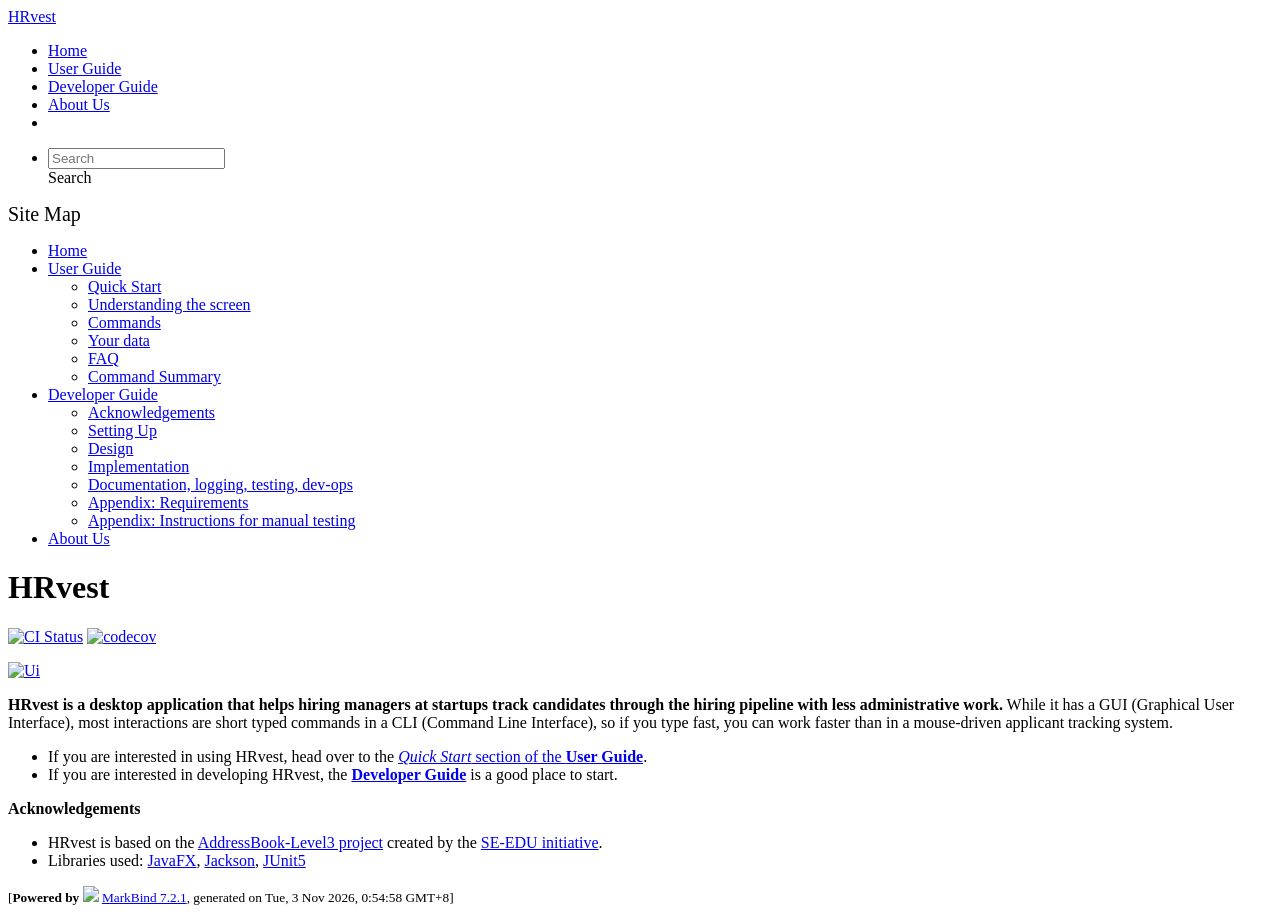
==== commit 3168e04b: "deploy: 2af1d29371e44a040e24de36a6e8f3ba858c2afa" ====
--- a/index.html
+++ b/index.html
@@ -20,7 +20,7 @@
 <body 
    
   data-code-theme="light">
-<div id="app"><!--[--><header sticky><div data-v-94b60ff6><nav class="navbar navbar-expand-md d-print-none navbar-dark bg-dark" data-v-94b60ff6><div class="container-fluid" data-v-94b60ff6><div class="navbar-left" data-v-94b60ff6><!--[--><a href="/tp/index.html" title="Home" class="navbar-brand">HRvest</a><!--]--></div><div class="navbar-default" data-v-94b60ff6><ul class="navbar-nav me-auto mt-2 mt-lg-0" data-v-94b60ff6><!--[--> <li><a href="/tp/index.html" class="nav-link">Home</a></li> <li><a href="/tp/UserGuide.html" class="nav-link">User Guide</a></li> <li><a href="/tp/DeveloperGuide.html" class="nav-link">Developer Guide</a></li> <li><a href="/tp/AboutUs.html" class="nav-link">About Us</a></li> <li><a href="https://github.com/AY2627S1-CS2103-F10-1/tp" target="_blank" class="nav-link"><span><span aria-hidden="true" class="fab fa-github"></span></span></a></li> <!--]--></ul></div><div class="navbar-right" data-v-94b60ff6><ul class="navbar-nav" data-v-94b60ff6><!--[--><li><form class="navbar-form"><div style="position:relative;" class="dropdown" data-v-103d5c4e><!--[--><input value="" data-bs-toggle="dropdown" type="text" class="form-control" placeholder="Search" autocomplete="off" data-v-103d5c4e><div class="form-control placeholder-div-hidden" data-v-103d5c4e>Search</div><!--]--><ul class="dropdown-menu search-dropdown-menu dropdown-menu-hidden dropdown-menu-end" data-v-103d5c4e><!--[--><!--]--></ul></div></form></li><!--]--></ul><!----></div></div></nav><div style="display:none;" class="lower-navbar-container" data-v-94b60ff6><!--[--><!----><!----><!--]--></div></div></header> <div id="flex-body"><nav id="site-nav" data-v-6b1b63d2><!--[--><div class="site-nav-top"><div class="fw-bold mb-2" style="font-size:1.25rem;">Site Map</div></div> <div class="nav-component slim-scroll"><div class="site-nav-root"><!--[--><ul class="site-nav-list site-nav-list-root" data-v-6b1b63d2><!--[--><li><div class="site-nav-default-list-item site-nav-list-item-0" onclick="handleSiteNavClick(this)"><a href="/tp/index.html">Home</a></div></li> <li><div class="site-nav-default-list-item site-nav-list-item-0" onclick="handleSiteNavClick(this)"><a href="/tp/UserGuide.html">User Guide</a> <div class="site-nav-dropdown-btn-container"><i class="site-nav-dropdown-btn-icon site-nav-rotate-icon" onclick="handleSiteNavClick(this.parentNode.parentNode, false); event.stopPropagation();"><span class="glyphicon glyphicon-menu-down" aria-hidden="true"></span></i></div></div><ul class="site-nav-dropdown-container site-nav-dropdown-container-open site-nav-list"><li><div class="site-nav-default-list-item site-nav-list-item-1" onclick="handleSiteNavClick(this)"><a href="/tp/UserGuide.html#quick-start">Quick Start</a></div></li> <li><div class="site-nav-default-list-item site-nav-list-item-1" onclick="handleSiteNavClick(this)"><a href="/tp/UserGuide.html#understanding-the-screen">Understanding the screen</a></div></li> <li><div class="site-nav-default-list-item site-nav-list-item-1" onclick="handleSiteNavClick(this)"><a href="/tp/UserGuide.html#commands">Commands</a></div></li> <li><div class="site-nav-default-list-item site-nav-list-item-1" onclick="handleSiteNavClick(this)"><a href="/tp/UserGuide.html#your-data">Your data</a></div></li> <li><div class="site-nav-default-list-item site-nav-list-item-1" onclick="handleSiteNavClick(this)"><a href="/tp/UserGuide.html#faq">FAQ</a></div></li> <li><div class="site-nav-default-list-item site-nav-list-item-1" onclick="handleSiteNavClick(this)"><a href="/tp/UserGuide.html#command-summary">Command Summary</a></div></li></ul></li> <li><div class="site-nav-default-list-item site-nav-list-item-0" onclick="handleSiteNavClick(this)"><a href="/tp/DeveloperGuide.html">Developer Guide</a> <div class="site-nav-dropdown-btn-container"><i class="site-nav-dropdown-btn-icon site-nav-rotate-icon" onclick="handleSiteNavClick(this.parentNode.parentNode, false); event.stopPropagation();"><span class="glyphicon glyphicon-menu-down" aria-hidden="true"></span></i></div></div><ul class="site-nav-dropdown-container site-nav-dropdown-container-open site-nav-list"><li><div class="site-nav-default-list-item site-nav-list-item-1" onclick="handleSiteNavClick(this)"><a href="/tp/DeveloperGuide.html#acknowledgements">Acknowledgements</a></div></li> <li><div class="site-nav-default-list-item site-nav-list-item-1" onclick="handleSiteNavClick(this)"><a href="/tp/DeveloperGuide.html#setting-up-getting-started">Setting Up</a></div></li> <li><div class="site-nav-default-list-item site-nav-list-item-1" onclick="handleSiteNavClick(this)"><a href="/tp/DeveloperGuide.html#design">Design</a></div></li> <li><div class="site-nav-default-list-item site-nav-list-item-1" onclick="handleSiteNavClick(this)"><a href="/tp/DeveloperGuide.html#implementation">Implementation</a></div></li> <li><div class="site-nav-default-list-item site-nav-list-item-1" onclick="handleSiteNavClick(this)"><a href="/tp/DeveloperGuide.html#documentation-logging-testing-dev-ops">Documentation, logging, testing, dev-ops</a></div></li> <li><div class="site-nav-default-list-item site-nav-list-item-1" onclick="handleSiteNavClick(this)"><a href="/tp/DeveloperGuide.html#appendix-requirements">Appendix: Requirements</a></div></li> <li><div class="site-nav-default-list-item site-nav-list-item-1" onclick="handleSiteNavClick(this)"><a href="/tp/DeveloperGuide.html#appendix-instructions-for-manual-testing">Appendix: Instructions for manual testing</a></div></li></ul></li> <li><div class="site-nav-default-list-item site-nav-list-item-0" onclick="handleSiteNavClick(this)"><a href="/tp/AboutUs.html">About Us</a></div></li><!--]--><!--v-if--></ul><!--]--></div></div><!--]--><!--v-if--></nav> <div id="content-wrapper"><h1 id="hrvest">HRvest<a class="fa fa-anchor" href="#hrvest" onclick="event.stopPropagation()"></a></h1> <p><a href="https://github.com/AY2627S1-CS2103-F10-1/tp/actions"><img src="https://github.com/AY2627S1-CS2103-F10-1/tp/workflows/Java%20CI/badge.svg" alt="CI Status" class="img-fluid"></a> <a href="https://codecov.io/gh/AY2627S1-CS2103-F10-1/tp"><img src="https://codecov.io/gh/AY2627S1-CS2103-F10-1/tp/branch/master/graph/badge.svg" alt="codecov" class="img-fluid"></a></p> <p><a href="/tp/images/Ui.png" target="_self"><img src="/tp/images/Ui.png" alt="Ui" class="img-fluid"></a></p> <p><strong>HRvest is a desktop application that helps hiring managers at startups track candidates through the hiring pipeline with less administrative work.</strong> While it has a GUI (Graphical User Interface), most interactions are short typed commands in a CLI (Command Line Interface), so if you type fast, you can work faster than in a mouse-driven applicant tracking system.</p> <ul><li>If you are interested in using HRvest, head over to the <a href="/tp/UserGuide.html#quick-start"><em>Quick Start</em> section of the <strong>User Guide</strong></a>.</li> <li>If you are interested in developing HRvest, the <a href="/tp/DeveloperGuide.html"><strong>Developer Guide</strong></a> is a good place to start.</li></ul> <p><strong>Acknowledgements</strong></p> <ul><li>HRvest is based on the <a href="https://github.com/se-edu/addressbook-level3">AddressBook-Level3 project</a> created by the <a href="https://se-education.org">SE-EDU initiative</a>.</li> <li>Libraries used: <a href="https://openjfx.io/">JavaFX</a>, <a href="https://github.com/FasterXML/jackson">Jackson</a>, <a href="https://github.com/junit-team/junit5">JUnit5</a></li></ul></div> <nav id="page-nav" data-v-6b1b63d2><!--[--><div class="nav-component slim-scroll"></div><!--]--><!--v-if--></nav> <div class="scroll-top-button fa-lg d-print-none" style="display:none;bottom:2%;right:2%;position:fixed;" aria-hidden="true"><!--[--><i class="fas fa-arrow-circle-up"></i><!--]--></div></div> <footer><div class="text-center"><small>[<span><strong>Powered by</strong></span> <img src="https://markbind.org/favicon.ico" width="30"> <a href="https://markbind.org/">MarkBind 7.2.1</a>, generated on Tue, 3 Nov 2026, 0:17:34 GMT+8]</small></div></footer><!--]--></div>
+<div id="app"><!--[--><header sticky><div data-v-94b60ff6><nav class="navbar navbar-expand-md d-print-none navbar-dark bg-dark" data-v-94b60ff6><div class="container-fluid" data-v-94b60ff6><div class="navbar-left" data-v-94b60ff6><!--[--><a href="/tp/index.html" title="Home" class="navbar-brand">HRvest</a><!--]--></div><div class="navbar-default" data-v-94b60ff6><ul class="navbar-nav me-auto mt-2 mt-lg-0" data-v-94b60ff6><!--[--> <li><a href="/tp/index.html" class="nav-link">Home</a></li> <li><a href="/tp/UserGuide.html" class="nav-link">User Guide</a></li> <li><a href="/tp/DeveloperGuide.html" class="nav-link">Developer Guide</a></li> <li><a href="/tp/AboutUs.html" class="nav-link">About Us</a></li> <li><a href="https://github.com/AY2627S1-CS2103-F10-1/tp" target="_blank" class="nav-link"><span><span aria-hidden="true" class="fab fa-github"></span></span></a></li> <!--]--></ul></div><div class="navbar-right" data-v-94b60ff6><ul class="navbar-nav" data-v-94b60ff6><!--[--><li><form class="navbar-form"><div style="position:relative;" class="dropdown" data-v-103d5c4e><!--[--><input value="" data-bs-toggle="dropdown" type="text" class="form-control" placeholder="Search" autocomplete="off" data-v-103d5c4e><div class="form-control placeholder-div-hidden" data-v-103d5c4e>Search</div><!--]--><ul class="dropdown-menu search-dropdown-menu dropdown-menu-hidden dropdown-menu-end" data-v-103d5c4e><!--[--><!--]--></ul></div></form></li><!--]--></ul><!----></div></div></nav><div style="display:none;" class="lower-navbar-container" data-v-94b60ff6><!--[--><!----><!----><!--]--></div></div></header> <div id="flex-body"><nav id="site-nav" data-v-6b1b63d2><!--[--><div class="site-nav-top"><div class="fw-bold mb-2" style="font-size:1.25rem;">Site Map</div></div> <div class="nav-component slim-scroll"><div class="site-nav-root"><!--[--><ul class="site-nav-list site-nav-list-root" data-v-6b1b63d2><!--[--><li><div class="site-nav-default-list-item site-nav-list-item-0" onclick="handleSiteNavClick(this)"><a href="/tp/index.html">Home</a></div></li> <li><div class="site-nav-default-list-item site-nav-list-item-0" onclick="handleSiteNavClick(this)"><a href="/tp/UserGuide.html">User Guide</a> <div class="site-nav-dropdown-btn-container"><i class="site-nav-dropdown-btn-icon site-nav-rotate-icon" onclick="handleSiteNavClick(this.parentNode.parentNode, false); event.stopPropagation();"><span class="glyphicon glyphicon-menu-down" aria-hidden="true"></span></i></div></div><ul class="site-nav-dropdown-container site-nav-dropdown-container-open site-nav-list"><li><div class="site-nav-default-list-item site-nav-list-item-1" onclick="handleSiteNavClick(this)"><a href="/tp/UserGuide.html#quick-start">Quick Start</a></div></li> <li><div class="site-nav-default-list-item site-nav-list-item-1" onclick="handleSiteNavClick(this)"><a href="/tp/UserGuide.html#understanding-the-screen">Understanding the screen</a></div></li> <li><div class="site-nav-default-list-item site-nav-list-item-1" onclick="handleSiteNavClick(this)"><a href="/tp/UserGuide.html#commands">Commands</a></div></li> <li><div class="site-nav-default-list-item site-nav-list-item-1" onclick="handleSiteNavClick(this)"><a href="/tp/UserGuide.html#your-data">Your data</a></div></li> <li><div class="site-nav-default-list-item site-nav-list-item-1" onclick="handleSiteNavClick(this)"><a href="/tp/UserGuide.html#faq">FAQ</a></div></li> <li><div class="site-nav-default-list-item site-nav-list-item-1" onclick="handleSiteNavClick(this)"><a href="/tp/UserGuide.html#command-summary">Command Summary</a></div></li></ul></li> <li><div class="site-nav-default-list-item site-nav-list-item-0" onclick="handleSiteNavClick(this)"><a href="/tp/DeveloperGuide.html">Developer Guide</a> <div class="site-nav-dropdown-btn-container"><i class="site-nav-dropdown-btn-icon site-nav-rotate-icon" onclick="handleSiteNavClick(this.parentNode.parentNode, false); event.stopPropagation();"><span class="glyphicon glyphicon-menu-down" aria-hidden="true"></span></i></div></div><ul class="site-nav-dropdown-container site-nav-dropdown-container-open site-nav-list"><li><div class="site-nav-default-list-item site-nav-list-item-1" onclick="handleSiteNavClick(this)"><a href="/tp/DeveloperGuide.html#acknowledgements">Acknowledgements</a></div></li> <li><div class="site-nav-default-list-item site-nav-list-item-1" onclick="handleSiteNavClick(this)"><a href="/tp/DeveloperGuide.html#setting-up-getting-started">Setting Up</a></div></li> <li><div class="site-nav-default-list-item site-nav-list-item-1" onclick="handleSiteNavClick(this)"><a href="/tp/DeveloperGuide.html#design">Design</a></div></li> <li><div class="site-nav-default-list-item site-nav-list-item-1" onclick="handleSiteNavClick(this)"><a href="/tp/DeveloperGuide.html#implementation">Implementation</a></div></li> <li><div class="site-nav-default-list-item site-nav-list-item-1" onclick="handleSiteNavClick(this)"><a href="/tp/DeveloperGuide.html#documentation-logging-testing-dev-ops">Documentation, logging, testing, dev-ops</a></div></li> <li><div class="site-nav-default-list-item site-nav-list-item-1" onclick="handleSiteNavClick(this)"><a href="/tp/DeveloperGuide.html#appendix-requirements">Appendix: Requirements</a></div></li> <li><div class="site-nav-default-list-item site-nav-list-item-1" onclick="handleSiteNavClick(this)"><a href="/tp/DeveloperGuide.html#appendix-instructions-for-manual-testing">Appendix: Instructions for manual testing</a></div></li></ul></li> <li><div class="site-nav-default-list-item site-nav-list-item-0" onclick="handleSiteNavClick(this)"><a href="/tp/AboutUs.html">About Us</a></div></li><!--]--><!--v-if--></ul><!--]--></div></div><!--]--><!--v-if--></nav> <div id="content-wrapper"><h1 id="hrvest">HRvest<a class="fa fa-anchor" href="#hrvest" onclick="event.stopPropagation()"></a></h1> <p><a href="https://github.com/AY2627S1-CS2103-F10-1/tp/actions"><img src="https://github.com/AY2627S1-CS2103-F10-1/tp/workflows/Java%20CI/badge.svg" alt="CI Status" class="img-fluid"></a> <a href="https://codecov.io/gh/AY2627S1-CS2103-F10-1/tp"><img src="https://codecov.io/gh/AY2627S1-CS2103-F10-1/tp/branch/master/graph/badge.svg" alt="codecov" class="img-fluid"></a></p> <p><a href="/tp/images/Ui.png" target="_self"><img src="/tp/images/Ui.png" alt="Ui" class="img-fluid"></a></p> <p><strong>HRvest is a desktop application that helps hiring managers at startups track candidates through the hiring pipeline with less administrative work.</strong> While it has a GUI (Graphical User Interface), most interactions are short typed commands in a CLI (Command Line Interface), so if you type fast, you can work faster than in a mouse-driven applicant tracking system.</p> <ul><li>If you are interested in using HRvest, head over to the <a href="/tp/UserGuide.html#quick-start"><em>Quick Start</em> section of the <strong>User Guide</strong></a>.</li> <li>If you are interested in developing HRvest, the <a href="/tp/DeveloperGuide.html"><strong>Developer Guide</strong></a> is a good place to start.</li></ul> <p><strong>Acknowledgements</strong></p> <ul><li>HRvest is based on the <a href="https://github.com/se-edu/addressbook-level3">AddressBook-Level3 project</a> created by the <a href="https://se-education.org">SE-EDU initiative</a>.</li> <li>Libraries used: <a href="https://openjfx.io/">JavaFX</a>, <a href="https://github.com/FasterXML/jackson">Jackson</a>, <a href="https://github.com/junit-team/junit5">JUnit5</a></li></ul></div> <nav id="page-nav" data-v-6b1b63d2><!--[--><div class="nav-component slim-scroll"></div><!--]--><!--v-if--></nav> <div class="scroll-top-button fa-lg d-print-none" style="display:none;bottom:2%;right:2%;position:fixed;" aria-hidden="true"><!--[--><i class="fas fa-arrow-circle-up"></i><!--]--></div></div> <footer><div class="text-center"><small>[<span><strong>Powered by</strong></span> <img src="https://markbind.org/favicon.ico" width="30"> <a href="https://markbind.org/">MarkBind 7.2.1</a>, generated on Tue, 3 Nov 2026, 0:54:58 GMT+8]</small></div></footer><!--]--></div>
 </body><script src="/tp/markbind/js/bootstrap-utility.min.js"></script>
 <script src="/tp/markbind/js/polyfill.min.js"></script>
 <script src="/tp/markbind/js/vue.global.prod.min.js"></script>
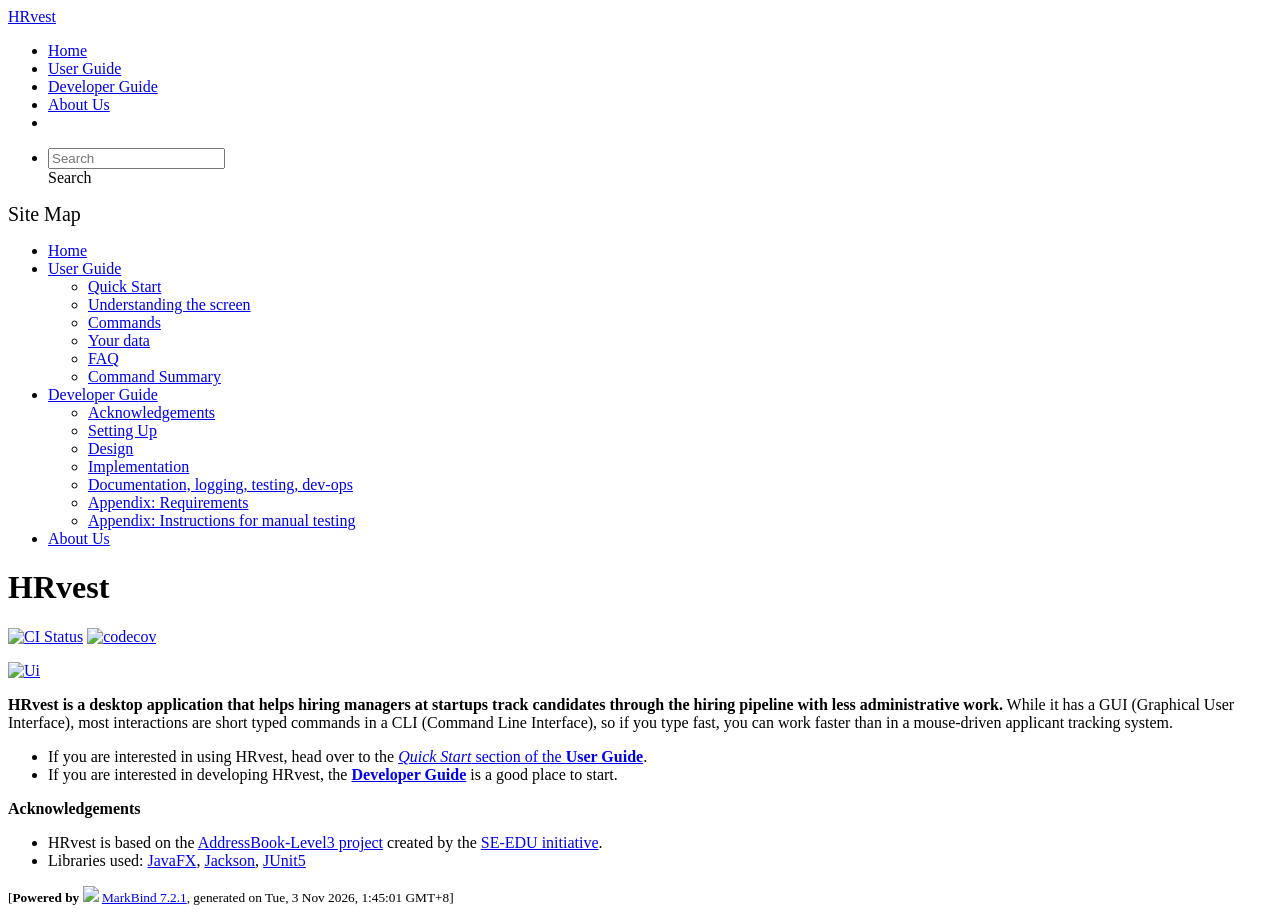
==== commit c8a47e14: "deploy: 9aba050d930fae49449f73903b22f22c1fda9dab" ====
--- a/index.html
+++ b/index.html
@@ -20,7 +20,7 @@
 <body 
    
   data-code-theme="light">
-<div id="app"><!--[--><header sticky><div data-v-94b60ff6><nav class="navbar navbar-expand-md d-print-none navbar-dark bg-dark" data-v-94b60ff6><div class="container-fluid" data-v-94b60ff6><div class="navbar-left" data-v-94b60ff6><!--[--><a href="/tp/index.html" title="Home" class="navbar-brand">HRvest</a><!--]--></div><div class="navbar-default" data-v-94b60ff6><ul class="navbar-nav me-auto mt-2 mt-lg-0" data-v-94b60ff6><!--[--> <li><a href="/tp/index.html" class="nav-link">Home</a></li> <li><a href="/tp/UserGuide.html" class="nav-link">User Guide</a></li> <li><a href="/tp/DeveloperGuide.html" class="nav-link">Developer Guide</a></li> <li><a href="/tp/AboutUs.html" class="nav-link">About Us</a></li> <li><a href="https://github.com/AY2627S1-CS2103-F10-1/tp" target="_blank" class="nav-link"><span><span aria-hidden="true" class="fab fa-github"></span></span></a></li> <!--]--></ul></div><div class="navbar-right" data-v-94b60ff6><ul class="navbar-nav" data-v-94b60ff6><!--[--><li><form class="navbar-form"><div style="position:relative;" class="dropdown" data-v-103d5c4e><!--[--><input value="" data-bs-toggle="dropdown" type="text" class="form-control" placeholder="Search" autocomplete="off" data-v-103d5c4e><div class="form-control placeholder-div-hidden" data-v-103d5c4e>Search</div><!--]--><ul class="dropdown-menu search-dropdown-menu dropdown-menu-hidden dropdown-menu-end" data-v-103d5c4e><!--[--><!--]--></ul></div></form></li><!--]--></ul><!----></div></div></nav><div style="display:none;" class="lower-navbar-container" data-v-94b60ff6><!--[--><!----><!----><!--]--></div></div></header> <div id="flex-body"><nav id="site-nav" data-v-6b1b63d2><!--[--><div class="site-nav-top"><div class="fw-bold mb-2" style="font-size:1.25rem;">Site Map</div></div> <div class="nav-component slim-scroll"><div class="site-nav-root"><!--[--><ul class="site-nav-list site-nav-list-root" data-v-6b1b63d2><!--[--><li><div class="site-nav-default-list-item site-nav-list-item-0" onclick="handleSiteNavClick(this)"><a href="/tp/index.html">Home</a></div></li> <li><div class="site-nav-default-list-item site-nav-list-item-0" onclick="handleSiteNavClick(this)"><a href="/tp/UserGuide.html">User Guide</a> <div class="site-nav-dropdown-btn-container"><i class="site-nav-dropdown-btn-icon site-nav-rotate-icon" onclick="handleSiteNavClick(this.parentNode.parentNode, false); event.stopPropagation();"><span class="glyphicon glyphicon-menu-down" aria-hidden="true"></span></i></div></div><ul class="site-nav-dropdown-container site-nav-dropdown-container-open site-nav-list"><li><div class="site-nav-default-list-item site-nav-list-item-1" onclick="handleSiteNavClick(this)"><a href="/tp/UserGuide.html#quick-start">Quick Start</a></div></li> <li><div class="site-nav-default-list-item site-nav-list-item-1" onclick="handleSiteNavClick(this)"><a href="/tp/UserGuide.html#understanding-the-screen">Understanding the screen</a></div></li> <li><div class="site-nav-default-list-item site-nav-list-item-1" onclick="handleSiteNavClick(this)"><a href="/tp/UserGuide.html#commands">Commands</a></div></li> <li><div class="site-nav-default-list-item site-nav-list-item-1" onclick="handleSiteNavClick(this)"><a href="/tp/UserGuide.html#your-data">Your data</a></div></li> <li><div class="site-nav-default-list-item site-nav-list-item-1" onclick="handleSiteNavClick(this)"><a href="/tp/UserGuide.html#faq">FAQ</a></div></li> <li><div class="site-nav-default-list-item site-nav-list-item-1" onclick="handleSiteNavClick(this)"><a href="/tp/UserGuide.html#command-summary">Command Summary</a></div></li></ul></li> <li><div class="site-nav-default-list-item site-nav-list-item-0" onclick="handleSiteNavClick(this)"><a href="/tp/DeveloperGuide.html">Developer Guide</a> <div class="site-nav-dropdown-btn-container"><i class="site-nav-dropdown-btn-icon site-nav-rotate-icon" onclick="handleSiteNavClick(this.parentNode.parentNode, false); event.stopPropagation();"><span class="glyphicon glyphicon-menu-down" aria-hidden="true"></span></i></div></div><ul class="site-nav-dropdown-container site-nav-dropdown-container-open site-nav-list"><li><div class="site-nav-default-list-item site-nav-list-item-1" onclick="handleSiteNavClick(this)"><a href="/tp/DeveloperGuide.html#acknowledgements">Acknowledgements</a></div></li> <li><div class="site-nav-default-list-item site-nav-list-item-1" onclick="handleSiteNavClick(this)"><a href="/tp/DeveloperGuide.html#setting-up-getting-started">Setting Up</a></div></li> <li><div class="site-nav-default-list-item site-nav-list-item-1" onclick="handleSiteNavClick(this)"><a href="/tp/DeveloperGuide.html#design">Design</a></div></li> <li><div class="site-nav-default-list-item site-nav-list-item-1" onclick="handleSiteNavClick(this)"><a href="/tp/DeveloperGuide.html#implementation">Implementation</a></div></li> <li><div class="site-nav-default-list-item site-nav-list-item-1" onclick="handleSiteNavClick(this)"><a href="/tp/DeveloperGuide.html#documentation-logging-testing-dev-ops">Documentation, logging, testing, dev-ops</a></div></li> <li><div class="site-nav-default-list-item site-nav-list-item-1" onclick="handleSiteNavClick(this)"><a href="/tp/DeveloperGuide.html#appendix-requirements">Appendix: Requirements</a></div></li> <li><div class="site-nav-default-list-item site-nav-list-item-1" onclick="handleSiteNavClick(this)"><a href="/tp/DeveloperGuide.html#appendix-instructions-for-manual-testing">Appendix: Instructions for manual testing</a></div></li></ul></li> <li><div class="site-nav-default-list-item site-nav-list-item-0" onclick="handleSiteNavClick(this)"><a href="/tp/AboutUs.html">About Us</a></div></li><!--]--><!--v-if--></ul><!--]--></div></div><!--]--><!--v-if--></nav> <div id="content-wrapper"><h1 id="hrvest">HRvest<a class="fa fa-anchor" href="#hrvest" onclick="event.stopPropagation()"></a></h1> <p><a href="https://github.com/AY2627S1-CS2103-F10-1/tp/actions"><img src="https://github.com/AY2627S1-CS2103-F10-1/tp/workflows/Java%20CI/badge.svg" alt="CI Status" class="img-fluid"></a> <a href="https://codecov.io/gh/AY2627S1-CS2103-F10-1/tp"><img src="https://codecov.io/gh/AY2627S1-CS2103-F10-1/tp/branch/master/graph/badge.svg" alt="codecov" class="img-fluid"></a></p> <p><a href="/tp/images/Ui.png" target="_self"><img src="/tp/images/Ui.png" alt="Ui" class="img-fluid"></a></p> <p><strong>HRvest is a desktop application that helps hiring managers at startups track candidates through the hiring pipeline with less administrative work.</strong> While it has a GUI (Graphical User Interface), most interactions are short typed commands in a CLI (Command Line Interface), so if you type fast, you can work faster than in a mouse-driven applicant tracking system.</p> <ul><li>If you are interested in using HRvest, head over to the <a href="/tp/UserGuide.html#quick-start"><em>Quick Start</em> section of the <strong>User Guide</strong></a>.</li> <li>If you are interested in developing HRvest, the <a href="/tp/DeveloperGuide.html"><strong>Developer Guide</strong></a> is a good place to start.</li></ul> <p><strong>Acknowledgements</strong></p> <ul><li>HRvest is based on the <a href="https://github.com/se-edu/addressbook-level3">AddressBook-Level3 project</a> created by the <a href="https://se-education.org">SE-EDU initiative</a>.</li> <li>Libraries used: <a href="https://openjfx.io/">JavaFX</a>, <a href="https://github.com/FasterXML/jackson">Jackson</a>, <a href="https://github.com/junit-team/junit5">JUnit5</a></li></ul></div> <nav id="page-nav" data-v-6b1b63d2><!--[--><div class="nav-component slim-scroll"></div><!--]--><!--v-if--></nav> <div class="scroll-top-button fa-lg d-print-none" style="display:none;bottom:2%;right:2%;position:fixed;" aria-hidden="true"><!--[--><i class="fas fa-arrow-circle-up"></i><!--]--></div></div> <footer><div class="text-center"><small>[<span><strong>Powered by</strong></span> <img src="https://markbind.org/favicon.ico" width="30"> <a href="https://markbind.org/">MarkBind 7.2.1</a>, generated on Tue, 3 Nov 2026, 0:54:58 GMT+8]</small></div></footer><!--]--></div>
+<div id="app"><!--[--><header sticky><div data-v-94b60ff6><nav class="navbar navbar-expand-md d-print-none navbar-dark bg-dark" data-v-94b60ff6><div class="container-fluid" data-v-94b60ff6><div class="navbar-left" data-v-94b60ff6><!--[--><a href="/tp/index.html" title="Home" class="navbar-brand">HRvest</a><!--]--></div><div class="navbar-default" data-v-94b60ff6><ul class="navbar-nav me-auto mt-2 mt-lg-0" data-v-94b60ff6><!--[--> <li><a href="/tp/index.html" class="nav-link">Home</a></li> <li><a href="/tp/UserGuide.html" class="nav-link">User Guide</a></li> <li><a href="/tp/DeveloperGuide.html" class="nav-link">Developer Guide</a></li> <li><a href="/tp/AboutUs.html" class="nav-link">About Us</a></li> <li><a href="https://github.com/AY2627S1-CS2103-F10-1/tp" target="_blank" class="nav-link"><span><span aria-hidden="true" class="fab fa-github"></span></span></a></li> <!--]--></ul></div><div class="navbar-right" data-v-94b60ff6><ul class="navbar-nav" data-v-94b60ff6><!--[--><li><form class="navbar-form"><div style="position:relative;" class="dropdown" data-v-103d5c4e><!--[--><input value="" data-bs-toggle="dropdown" type="text" class="form-control" placeholder="Search" autocomplete="off" data-v-103d5c4e><div class="form-control placeholder-div-hidden" data-v-103d5c4e>Search</div><!--]--><ul class="dropdown-menu search-dropdown-menu dropdown-menu-hidden dropdown-menu-end" data-v-103d5c4e><!--[--><!--]--></ul></div></form></li><!--]--></ul><!----></div></div></nav><div style="display:none;" class="lower-navbar-container" data-v-94b60ff6><!--[--><!----><!----><!--]--></div></div></header> <div id="flex-body"><nav id="site-nav" data-v-6b1b63d2><!--[--><div class="site-nav-top"><div class="fw-bold mb-2" style="font-size:1.25rem;">Site Map</div></div> <div class="nav-component slim-scroll"><div class="site-nav-root"><!--[--><ul class="site-nav-list site-nav-list-root" data-v-6b1b63d2><!--[--><li><div class="site-nav-default-list-item site-nav-list-item-0" onclick="handleSiteNavClick(this)"><a href="/tp/index.html">Home</a></div></li> <li><div class="site-nav-default-list-item site-nav-list-item-0" onclick="handleSiteNavClick(this)"><a href="/tp/UserGuide.html">User Guide</a> <div class="site-nav-dropdown-btn-container"><i class="site-nav-dropdown-btn-icon site-nav-rotate-icon" onclick="handleSiteNavClick(this.parentNode.parentNode, false); event.stopPropagation();"><span class="glyphicon glyphicon-menu-down" aria-hidden="true"></span></i></div></div><ul class="site-nav-dropdown-container site-nav-dropdown-container-open site-nav-list"><li><div class="site-nav-default-list-item site-nav-list-item-1" onclick="handleSiteNavClick(this)"><a href="/tp/UserGuide.html#quick-start">Quick Start</a></div></li> <li><div class="site-nav-default-list-item site-nav-list-item-1" onclick="handleSiteNavClick(this)"><a href="/tp/UserGuide.html#understanding-the-screen">Understanding the screen</a></div></li> <li><div class="site-nav-default-list-item site-nav-list-item-1" onclick="handleSiteNavClick(this)"><a href="/tp/UserGuide.html#commands">Commands</a></div></li> <li><div class="site-nav-default-list-item site-nav-list-item-1" onclick="handleSiteNavClick(this)"><a href="/tp/UserGuide.html#your-data">Your data</a></div></li> <li><div class="site-nav-default-list-item site-nav-list-item-1" onclick="handleSiteNavClick(this)"><a href="/tp/UserGuide.html#faq">FAQ</a></div></li> <li><div class="site-nav-default-list-item site-nav-list-item-1" onclick="handleSiteNavClick(this)"><a href="/tp/UserGuide.html#command-summary">Command Summary</a></div></li></ul></li> <li><div class="site-nav-default-list-item site-nav-list-item-0" onclick="handleSiteNavClick(this)"><a href="/tp/DeveloperGuide.html">Developer Guide</a> <div class="site-nav-dropdown-btn-container"><i class="site-nav-dropdown-btn-icon site-nav-rotate-icon" onclick="handleSiteNavClick(this.parentNode.parentNode, false); event.stopPropagation();"><span class="glyphicon glyphicon-menu-down" aria-hidden="true"></span></i></div></div><ul class="site-nav-dropdown-container site-nav-dropdown-container-open site-nav-list"><li><div class="site-nav-default-list-item site-nav-list-item-1" onclick="handleSiteNavClick(this)"><a href="/tp/DeveloperGuide.html#acknowledgements">Acknowledgements</a></div></li> <li><div class="site-nav-default-list-item site-nav-list-item-1" onclick="handleSiteNavClick(this)"><a href="/tp/DeveloperGuide.html#setting-up-getting-started">Setting Up</a></div></li> <li><div class="site-nav-default-list-item site-nav-list-item-1" onclick="handleSiteNavClick(this)"><a href="/tp/DeveloperGuide.html#design">Design</a></div></li> <li><div class="site-nav-default-list-item site-nav-list-item-1" onclick="handleSiteNavClick(this)"><a href="/tp/DeveloperGuide.html#implementation">Implementation</a></div></li> <li><div class="site-nav-default-list-item site-nav-list-item-1" onclick="handleSiteNavClick(this)"><a href="/tp/DeveloperGuide.html#documentation-logging-testing-dev-ops">Documentation, logging, testing, dev-ops</a></div></li> <li><div class="site-nav-default-list-item site-nav-list-item-1" onclick="handleSiteNavClick(this)"><a href="/tp/DeveloperGuide.html#appendix-requirements">Appendix: Requirements</a></div></li> <li><div class="site-nav-default-list-item site-nav-list-item-1" onclick="handleSiteNavClick(this)"><a href="/tp/DeveloperGuide.html#appendix-instructions-for-manual-testing">Appendix: Instructions for manual testing</a></div></li></ul></li> <li><div class="site-nav-default-list-item site-nav-list-item-0" onclick="handleSiteNavClick(this)"><a href="/tp/AboutUs.html">About Us</a></div></li><!--]--><!--v-if--></ul><!--]--></div></div><!--]--><!--v-if--></nav> <div id="content-wrapper"><h1 id="hrvest">HRvest<a class="fa fa-anchor" href="#hrvest" onclick="event.stopPropagation()"></a></h1> <p><a href="https://github.com/AY2627S1-CS2103-F10-1/tp/actions"><img src="https://github.com/AY2627S1-CS2103-F10-1/tp/workflows/Java%20CI/badge.svg" alt="CI Status" class="img-fluid"></a> <a href="https://codecov.io/gh/AY2627S1-CS2103-F10-1/tp"><img src="https://codecov.io/gh/AY2627S1-CS2103-F10-1/tp/branch/master/graph/badge.svg" alt="codecov" class="img-fluid"></a></p> <p><a href="/tp/images/Ui.png" target="_self"><img src="/tp/images/Ui.png" alt="Ui" class="img-fluid"></a></p> <p><strong>HRvest is a desktop application that helps hiring managers at startups track candidates through the hiring pipeline with less administrative work.</strong> While it has a GUI (Graphical User Interface), most interactions are short typed commands in a CLI (Command Line Interface), so if you type fast, you can work faster than in a mouse-driven applicant tracking system.</p> <ul><li>If you are interested in using HRvest, head over to the <a href="/tp/UserGuide.html#quick-start"><em>Quick Start</em> section of the <strong>User Guide</strong></a>.</li> <li>If you are interested in developing HRvest, the <a href="/tp/DeveloperGuide.html"><strong>Developer Guide</strong></a> is a good place to start.</li></ul> <p><strong>Acknowledgements</strong></p> <ul><li>HRvest is based on the <a href="https://github.com/se-edu/addressbook-level3">AddressBook-Level3 project</a> created by the <a href="https://se-education.org">SE-EDU initiative</a>.</li> <li>Libraries used: <a href="https://openjfx.io/">JavaFX</a>, <a href="https://github.com/FasterXML/jackson">Jackson</a>, <a href="https://github.com/junit-team/junit5">JUnit5</a></li></ul></div> <nav id="page-nav" data-v-6b1b63d2><!--[--><div class="nav-component slim-scroll"></div><!--]--><!--v-if--></nav> <div class="scroll-top-button fa-lg d-print-none" style="display:none;bottom:2%;right:2%;position:fixed;" aria-hidden="true"><!--[--><i class="fas fa-arrow-circle-up"></i><!--]--></div></div> <footer><div class="text-center"><small>[<span><strong>Powered by</strong></span> <img src="https://markbind.org/favicon.ico" width="30"> <a href="https://markbind.org/">MarkBind 7.2.1</a>, generated on Tue, 3 Nov 2026, 1:45:01 GMT+8]</small></div></footer><!--]--></div>
 </body><script src="/tp/markbind/js/bootstrap-utility.min.js"></script>
 <script src="/tp/markbind/js/polyfill.min.js"></script>
 <script src="/tp/markbind/js/vue.global.prod.min.js"></script>
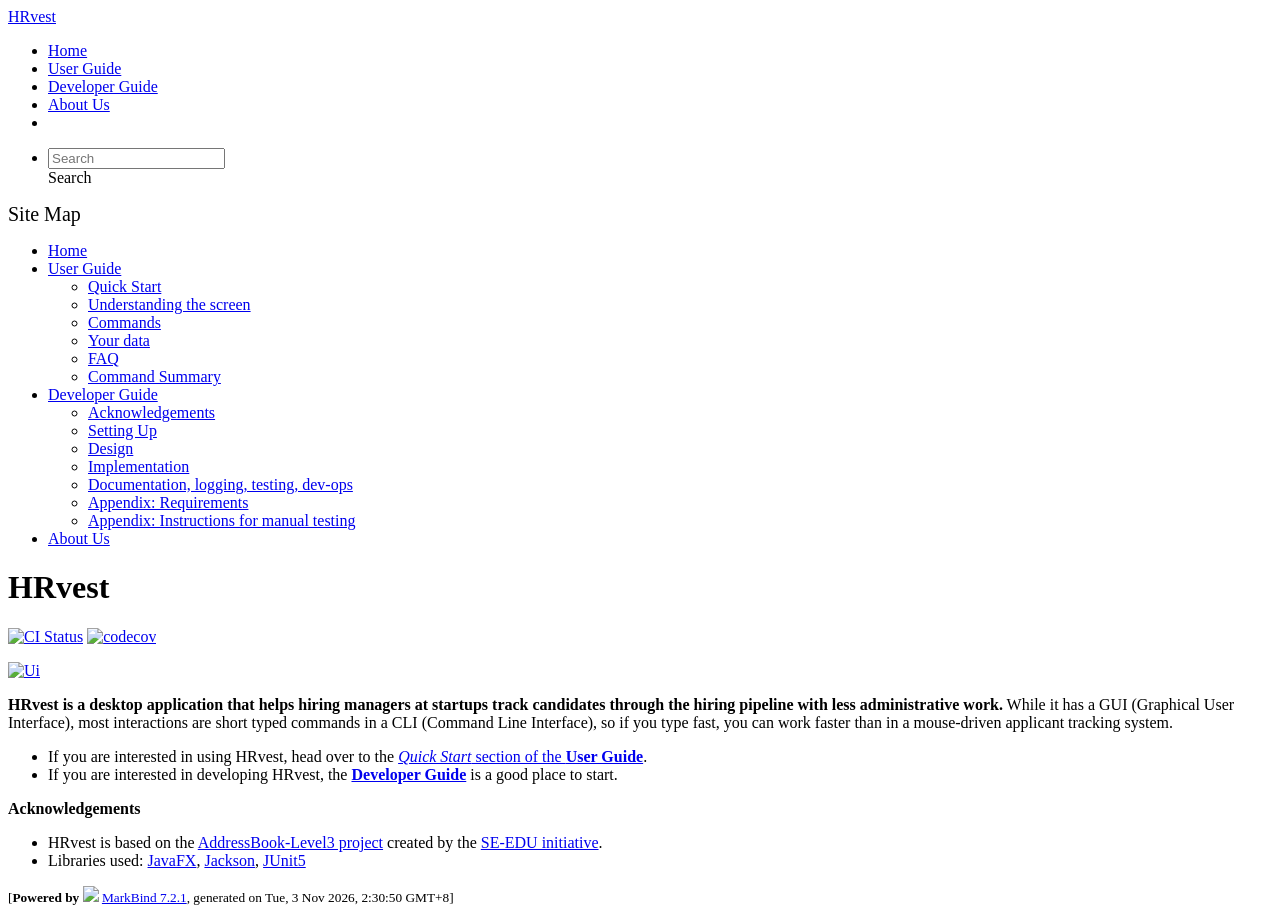
==== commit 966c910d: "deploy: 86cc28b9012a4ceb7afb5d650c2f9cd961c901e8" ====
--- a/index.html
+++ b/index.html
@@ -20,7 +20,7 @@
 <body 
    
   data-code-theme="light">
-<div id="app"><!--[--><header sticky><div data-v-94b60ff6><nav class="navbar navbar-expand-md d-print-none navbar-dark bg-dark" data-v-94b60ff6><div class="container-fluid" data-v-94b60ff6><div class="navbar-left" data-v-94b60ff6><!--[--><a href="/tp/index.html" title="Home" class="navbar-brand">HRvest</a><!--]--></div><div class="navbar-default" data-v-94b60ff6><ul class="navbar-nav me-auto mt-2 mt-lg-0" data-v-94b60ff6><!--[--> <li><a href="/tp/index.html" class="nav-link">Home</a></li> <li><a href="/tp/UserGuide.html" class="nav-link">User Guide</a></li> <li><a href="/tp/DeveloperGuide.html" class="nav-link">Developer Guide</a></li> <li><a href="/tp/AboutUs.html" class="nav-link">About Us</a></li> <li><a href="https://github.com/AY2627S1-CS2103-F10-1/tp" target="_blank" class="nav-link"><span><span aria-hidden="true" class="fab fa-github"></span></span></a></li> <!--]--></ul></div><div class="navbar-right" data-v-94b60ff6><ul class="navbar-nav" data-v-94b60ff6><!--[--><li><form class="navbar-form"><div style="position:relative;" class="dropdown" data-v-103d5c4e><!--[--><input value="" data-bs-toggle="dropdown" type="text" class="form-control" placeholder="Search" autocomplete="off" data-v-103d5c4e><div class="form-control placeholder-div-hidden" data-v-103d5c4e>Search</div><!--]--><ul class="dropdown-menu search-dropdown-menu dropdown-menu-hidden dropdown-menu-end" data-v-103d5c4e><!--[--><!--]--></ul></div></form></li><!--]--></ul><!----></div></div></nav><div style="display:none;" class="lower-navbar-container" data-v-94b60ff6><!--[--><!----><!----><!--]--></div></div></header> <div id="flex-body"><nav id="site-nav" data-v-6b1b63d2><!--[--><div class="site-nav-top"><div class="fw-bold mb-2" style="font-size:1.25rem;">Site Map</div></div> <div class="nav-component slim-scroll"><div class="site-nav-root"><!--[--><ul class="site-nav-list site-nav-list-root" data-v-6b1b63d2><!--[--><li><div class="site-nav-default-list-item site-nav-list-item-0" onclick="handleSiteNavClick(this)"><a href="/tp/index.html">Home</a></div></li> <li><div class="site-nav-default-list-item site-nav-list-item-0" onclick="handleSiteNavClick(this)"><a href="/tp/UserGuide.html">User Guide</a> <div class="site-nav-dropdown-btn-container"><i class="site-nav-dropdown-btn-icon site-nav-rotate-icon" onclick="handleSiteNavClick(this.parentNode.parentNode, false); event.stopPropagation();"><span class="glyphicon glyphicon-menu-down" aria-hidden="true"></span></i></div></div><ul class="site-nav-dropdown-container site-nav-dropdown-container-open site-nav-list"><li><div class="site-nav-default-list-item site-nav-list-item-1" onclick="handleSiteNavClick(this)"><a href="/tp/UserGuide.html#quick-start">Quick Start</a></div></li> <li><div class="site-nav-default-list-item site-nav-list-item-1" onclick="handleSiteNavClick(this)"><a href="/tp/UserGuide.html#understanding-the-screen">Understanding the screen</a></div></li> <li><div class="site-nav-default-list-item site-nav-list-item-1" onclick="handleSiteNavClick(this)"><a href="/tp/UserGuide.html#commands">Commands</a></div></li> <li><div class="site-nav-default-list-item site-nav-list-item-1" onclick="handleSiteNavClick(this)"><a href="/tp/UserGuide.html#your-data">Your data</a></div></li> <li><div class="site-nav-default-list-item site-nav-list-item-1" onclick="handleSiteNavClick(this)"><a href="/tp/UserGuide.html#faq">FAQ</a></div></li> <li><div class="site-nav-default-list-item site-nav-list-item-1" onclick="handleSiteNavClick(this)"><a href="/tp/UserGuide.html#command-summary">Command Summary</a></div></li></ul></li> <li><div class="site-nav-default-list-item site-nav-list-item-0" onclick="handleSiteNavClick(this)"><a href="/tp/DeveloperGuide.html">Developer Guide</a> <div class="site-nav-dropdown-btn-container"><i class="site-nav-dropdown-btn-icon site-nav-rotate-icon" onclick="handleSiteNavClick(this.parentNode.parentNode, false); event.stopPropagation();"><span class="glyphicon glyphicon-menu-down" aria-hidden="true"></span></i></div></div><ul class="site-nav-dropdown-container site-nav-dropdown-container-open site-nav-list"><li><div class="site-nav-default-list-item site-nav-list-item-1" onclick="handleSiteNavClick(this)"><a href="/tp/DeveloperGuide.html#acknowledgements">Acknowledgements</a></div></li> <li><div class="site-nav-default-list-item site-nav-list-item-1" onclick="handleSiteNavClick(this)"><a href="/tp/DeveloperGuide.html#setting-up-getting-started">Setting Up</a></div></li> <li><div class="site-nav-default-list-item site-nav-list-item-1" onclick="handleSiteNavClick(this)"><a href="/tp/DeveloperGuide.html#design">Design</a></div></li> <li><div class="site-nav-default-list-item site-nav-list-item-1" onclick="handleSiteNavClick(this)"><a href="/tp/DeveloperGuide.html#implementation">Implementation</a></div></li> <li><div class="site-nav-default-list-item site-nav-list-item-1" onclick="handleSiteNavClick(this)"><a href="/tp/DeveloperGuide.html#documentation-logging-testing-dev-ops">Documentation, logging, testing, dev-ops</a></div></li> <li><div class="site-nav-default-list-item site-nav-list-item-1" onclick="handleSiteNavClick(this)"><a href="/tp/DeveloperGuide.html#appendix-requirements">Appendix: Requirements</a></div></li> <li><div class="site-nav-default-list-item site-nav-list-item-1" onclick="handleSiteNavClick(this)"><a href="/tp/DeveloperGuide.html#appendix-instructions-for-manual-testing">Appendix: Instructions for manual testing</a></div></li></ul></li> <li><div class="site-nav-default-list-item site-nav-list-item-0" onclick="handleSiteNavClick(this)"><a href="/tp/AboutUs.html">About Us</a></div></li><!--]--><!--v-if--></ul><!--]--></div></div><!--]--><!--v-if--></nav> <div id="content-wrapper"><h1 id="hrvest">HRvest<a class="fa fa-anchor" href="#hrvest" onclick="event.stopPropagation()"></a></h1> <p><a href="https://github.com/AY2627S1-CS2103-F10-1/tp/actions"><img src="https://github.com/AY2627S1-CS2103-F10-1/tp/workflows/Java%20CI/badge.svg" alt="CI Status" class="img-fluid"></a> <a href="https://codecov.io/gh/AY2627S1-CS2103-F10-1/tp"><img src="https://codecov.io/gh/AY2627S1-CS2103-F10-1/tp/branch/master/graph/badge.svg" alt="codecov" class="img-fluid"></a></p> <p><a href="/tp/images/Ui.png" target="_self"><img src="/tp/images/Ui.png" alt="Ui" class="img-fluid"></a></p> <p><strong>HRvest is a desktop application that helps hiring managers at startups track candidates through the hiring pipeline with less administrative work.</strong> While it has a GUI (Graphical User Interface), most interactions are short typed commands in a CLI (Command Line Interface), so if you type fast, you can work faster than in a mouse-driven applicant tracking system.</p> <ul><li>If you are interested in using HRvest, head over to the <a href="/tp/UserGuide.html#quick-start"><em>Quick Start</em> section of the <strong>User Guide</strong></a>.</li> <li>If you are interested in developing HRvest, the <a href="/tp/DeveloperGuide.html"><strong>Developer Guide</strong></a> is a good place to start.</li></ul> <p><strong>Acknowledgements</strong></p> <ul><li>HRvest is based on the <a href="https://github.com/se-edu/addressbook-level3">AddressBook-Level3 project</a> created by the <a href="https://se-education.org">SE-EDU initiative</a>.</li> <li>Libraries used: <a href="https://openjfx.io/">JavaFX</a>, <a href="https://github.com/FasterXML/jackson">Jackson</a>, <a href="https://github.com/junit-team/junit5">JUnit5</a></li></ul></div> <nav id="page-nav" data-v-6b1b63d2><!--[--><div class="nav-component slim-scroll"></div><!--]--><!--v-if--></nav> <div class="scroll-top-button fa-lg d-print-none" style="display:none;bottom:2%;right:2%;position:fixed;" aria-hidden="true"><!--[--><i class="fas fa-arrow-circle-up"></i><!--]--></div></div> <footer><div class="text-center"><small>[<span><strong>Powered by</strong></span> <img src="https://markbind.org/favicon.ico" width="30"> <a href="https://markbind.org/">MarkBind 7.2.1</a>, generated on Tue, 3 Nov 2026, 1:45:01 GMT+8]</small></div></footer><!--]--></div>
+<div id="app"><!--[--><header sticky><div data-v-94b60ff6><nav class="navbar navbar-expand-md d-print-none navbar-dark bg-dark" data-v-94b60ff6><div class="container-fluid" data-v-94b60ff6><div class="navbar-left" data-v-94b60ff6><!--[--><a href="/tp/index.html" title="Home" class="navbar-brand">HRvest</a><!--]--></div><div class="navbar-default" data-v-94b60ff6><ul class="navbar-nav me-auto mt-2 mt-lg-0" data-v-94b60ff6><!--[--> <li><a href="/tp/index.html" class="nav-link">Home</a></li> <li><a href="/tp/UserGuide.html" class="nav-link">User Guide</a></li> <li><a href="/tp/DeveloperGuide.html" class="nav-link">Developer Guide</a></li> <li><a href="/tp/AboutUs.html" class="nav-link">About Us</a></li> <li><a href="https://github.com/AY2627S1-CS2103-F10-1/tp" target="_blank" class="nav-link"><span><span aria-hidden="true" class="fab fa-github"></span></span></a></li> <!--]--></ul></div><div class="navbar-right" data-v-94b60ff6><ul class="navbar-nav" data-v-94b60ff6><!--[--><li><form class="navbar-form"><div style="position:relative;" class="dropdown" data-v-103d5c4e><!--[--><input value="" data-bs-toggle="dropdown" type="text" class="form-control" placeholder="Search" autocomplete="off" data-v-103d5c4e><div class="form-control placeholder-div-hidden" data-v-103d5c4e>Search</div><!--]--><ul class="dropdown-menu search-dropdown-menu dropdown-menu-hidden dropdown-menu-end" data-v-103d5c4e><!--[--><!--]--></ul></div></form></li><!--]--></ul><!----></div></div></nav><div style="display:none;" class="lower-navbar-container" data-v-94b60ff6><!--[--><!----><!----><!--]--></div></div></header> <div id="flex-body"><nav id="site-nav" data-v-6b1b63d2><!--[--><div class="site-nav-top"><div class="fw-bold mb-2" style="font-size:1.25rem;">Site Map</div></div> <div class="nav-component slim-scroll"><div class="site-nav-root"><!--[--><ul class="site-nav-list site-nav-list-root" data-v-6b1b63d2><!--[--><li><div class="site-nav-default-list-item site-nav-list-item-0" onclick="handleSiteNavClick(this)"><a href="/tp/index.html">Home</a></div></li> <li><div class="site-nav-default-list-item site-nav-list-item-0" onclick="handleSiteNavClick(this)"><a href="/tp/UserGuide.html">User Guide</a> <div class="site-nav-dropdown-btn-container"><i class="site-nav-dropdown-btn-icon site-nav-rotate-icon" onclick="handleSiteNavClick(this.parentNode.parentNode, false); event.stopPropagation();"><span class="glyphicon glyphicon-menu-down" aria-hidden="true"></span></i></div></div><ul class="site-nav-dropdown-container site-nav-dropdown-container-open site-nav-list"><li><div class="site-nav-default-list-item site-nav-list-item-1" onclick="handleSiteNavClick(this)"><a href="/tp/UserGuide.html#quick-start">Quick Start</a></div></li> <li><div class="site-nav-default-list-item site-nav-list-item-1" onclick="handleSiteNavClick(this)"><a href="/tp/UserGuide.html#understanding-the-screen">Understanding the screen</a></div></li> <li><div class="site-nav-default-list-item site-nav-list-item-1" onclick="handleSiteNavClick(this)"><a href="/tp/UserGuide.html#commands">Commands</a></div></li> <li><div class="site-nav-default-list-item site-nav-list-item-1" onclick="handleSiteNavClick(this)"><a href="/tp/UserGuide.html#your-data">Your data</a></div></li> <li><div class="site-nav-default-list-item site-nav-list-item-1" onclick="handleSiteNavClick(this)"><a href="/tp/UserGuide.html#faq">FAQ</a></div></li> <li><div class="site-nav-default-list-item site-nav-list-item-1" onclick="handleSiteNavClick(this)"><a href="/tp/UserGuide.html#command-summary">Command Summary</a></div></li></ul></li> <li><div class="site-nav-default-list-item site-nav-list-item-0" onclick="handleSiteNavClick(this)"><a href="/tp/DeveloperGuide.html">Developer Guide</a> <div class="site-nav-dropdown-btn-container"><i class="site-nav-dropdown-btn-icon site-nav-rotate-icon" onclick="handleSiteNavClick(this.parentNode.parentNode, false); event.stopPropagation();"><span class="glyphicon glyphicon-menu-down" aria-hidden="true"></span></i></div></div><ul class="site-nav-dropdown-container site-nav-dropdown-container-open site-nav-list"><li><div class="site-nav-default-list-item site-nav-list-item-1" onclick="handleSiteNavClick(this)"><a href="/tp/DeveloperGuide.html#acknowledgements">Acknowledgements</a></div></li> <li><div class="site-nav-default-list-item site-nav-list-item-1" onclick="handleSiteNavClick(this)"><a href="/tp/DeveloperGuide.html#setting-up-getting-started">Setting Up</a></div></li> <li><div class="site-nav-default-list-item site-nav-list-item-1" onclick="handleSiteNavClick(this)"><a href="/tp/DeveloperGuide.html#design">Design</a></div></li> <li><div class="site-nav-default-list-item site-nav-list-item-1" onclick="handleSiteNavClick(this)"><a href="/tp/DeveloperGuide.html#implementation">Implementation</a></div></li> <li><div class="site-nav-default-list-item site-nav-list-item-1" onclick="handleSiteNavClick(this)"><a href="/tp/DeveloperGuide.html#documentation-logging-testing-dev-ops">Documentation, logging, testing, dev-ops</a></div></li> <li><div class="site-nav-default-list-item site-nav-list-item-1" onclick="handleSiteNavClick(this)"><a href="/tp/DeveloperGuide.html#appendix-requirements">Appendix: Requirements</a></div></li> <li><div class="site-nav-default-list-item site-nav-list-item-1" onclick="handleSiteNavClick(this)"><a href="/tp/DeveloperGuide.html#appendix-instructions-for-manual-testing">Appendix: Instructions for manual testing</a></div></li></ul></li> <li><div class="site-nav-default-list-item site-nav-list-item-0" onclick="handleSiteNavClick(this)"><a href="/tp/AboutUs.html">About Us</a></div></li><!--]--><!--v-if--></ul><!--]--></div></div><!--]--><!--v-if--></nav> <div id="content-wrapper"><h1 id="hrvest">HRvest<a class="fa fa-anchor" href="#hrvest" onclick="event.stopPropagation()"></a></h1> <p><a href="https://github.com/AY2627S1-CS2103-F10-1/tp/actions"><img src="https://github.com/AY2627S1-CS2103-F10-1/tp/workflows/Java%20CI/badge.svg" alt="CI Status" class="img-fluid"></a> <a href="https://codecov.io/gh/AY2627S1-CS2103-F10-1/tp"><img src="https://codecov.io/gh/AY2627S1-CS2103-F10-1/tp/branch/master/graph/badge.svg" alt="codecov" class="img-fluid"></a></p> <p><a href="/tp/images/Ui.png" target="_self"><img src="/tp/images/Ui.png" alt="Ui" class="img-fluid"></a></p> <p><strong>HRvest is a desktop application that helps hiring managers at startups track candidates through the hiring pipeline with less administrative work.</strong> While it has a GUI (Graphical User Interface), most interactions are short typed commands in a CLI (Command Line Interface), so if you type fast, you can work faster than in a mouse-driven applicant tracking system.</p> <ul><li>If you are interested in using HRvest, head over to the <a href="/tp/UserGuide.html#quick-start"><em>Quick Start</em> section of the <strong>User Guide</strong></a>.</li> <li>If you are interested in developing HRvest, the <a href="/tp/DeveloperGuide.html"><strong>Developer Guide</strong></a> is a good place to start.</li></ul> <p><strong>Acknowledgements</strong></p> <ul><li>HRvest is based on the <a href="https://github.com/se-edu/addressbook-level3">AddressBook-Level3 project</a> created by the <a href="https://se-education.org">SE-EDU initiative</a>.</li> <li>Libraries used: <a href="https://openjfx.io/">JavaFX</a>, <a href="https://github.com/FasterXML/jackson">Jackson</a>, <a href="https://github.com/junit-team/junit5">JUnit5</a></li></ul></div> <nav id="page-nav" data-v-6b1b63d2><!--[--><div class="nav-component slim-scroll"></div><!--]--><!--v-if--></nav> <div class="scroll-top-button fa-lg d-print-none" style="display:none;bottom:2%;right:2%;position:fixed;" aria-hidden="true"><!--[--><i class="fas fa-arrow-circle-up"></i><!--]--></div></div> <footer><div class="text-center"><small>[<span><strong>Powered by</strong></span> <img src="https://markbind.org/favicon.ico" width="30"> <a href="https://markbind.org/">MarkBind 7.2.1</a>, generated on Tue, 3 Nov 2026, 2:30:50 GMT+8]</small></div></footer><!--]--></div>
 </body><script src="/tp/markbind/js/bootstrap-utility.min.js"></script>
 <script src="/tp/markbind/js/polyfill.min.js"></script>
 <script src="/tp/markbind/js/vue.global.prod.min.js"></script>
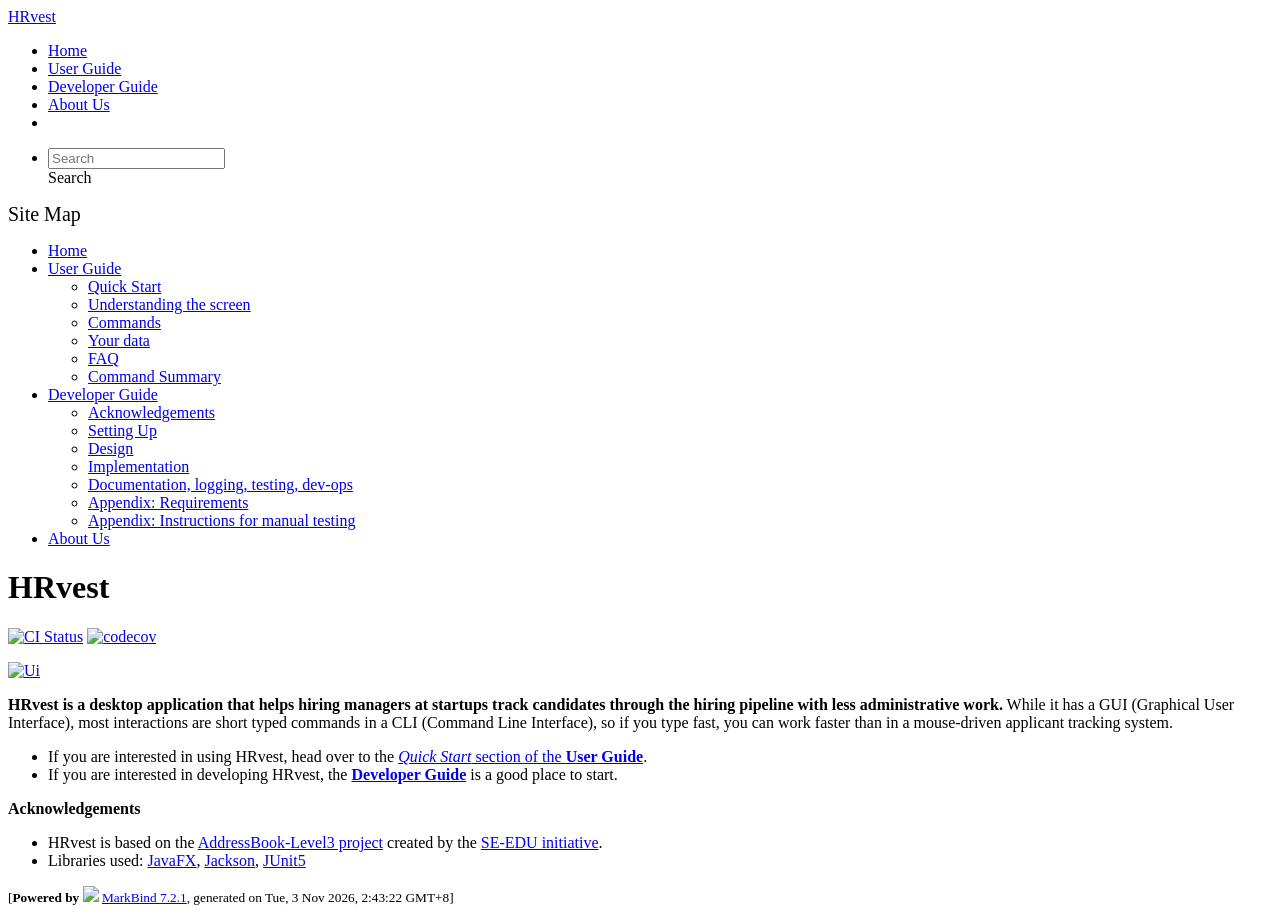
==== commit b9c34e7d: "deploy: 2013bcaf62bc1d4bc13496adca3a38da4479af71" ====
--- a/index.html
+++ b/index.html
@@ -20,7 +20,7 @@
 <body 
    
   data-code-theme="light">
-<div id="app"><!--[--><header sticky><div data-v-94b60ff6><nav class="navbar navbar-expand-md d-print-none navbar-dark bg-dark" data-v-94b60ff6><div class="container-fluid" data-v-94b60ff6><div class="navbar-left" data-v-94b60ff6><!--[--><a href="/tp/index.html" title="Home" class="navbar-brand">HRvest</a><!--]--></div><div class="navbar-default" data-v-94b60ff6><ul class="navbar-nav me-auto mt-2 mt-lg-0" data-v-94b60ff6><!--[--> <li><a href="/tp/index.html" class="nav-link">Home</a></li> <li><a href="/tp/UserGuide.html" class="nav-link">User Guide</a></li> <li><a href="/tp/DeveloperGuide.html" class="nav-link">Developer Guide</a></li> <li><a href="/tp/AboutUs.html" class="nav-link">About Us</a></li> <li><a href="https://github.com/AY2627S1-CS2103-F10-1/tp" target="_blank" class="nav-link"><span><span aria-hidden="true" class="fab fa-github"></span></span></a></li> <!--]--></ul></div><div class="navbar-right" data-v-94b60ff6><ul class="navbar-nav" data-v-94b60ff6><!--[--><li><form class="navbar-form"><div style="position:relative;" class="dropdown" data-v-103d5c4e><!--[--><input value="" data-bs-toggle="dropdown" type="text" class="form-control" placeholder="Search" autocomplete="off" data-v-103d5c4e><div class="form-control placeholder-div-hidden" data-v-103d5c4e>Search</div><!--]--><ul class="dropdown-menu search-dropdown-menu dropdown-menu-hidden dropdown-menu-end" data-v-103d5c4e><!--[--><!--]--></ul></div></form></li><!--]--></ul><!----></div></div></nav><div style="display:none;" class="lower-navbar-container" data-v-94b60ff6><!--[--><!----><!----><!--]--></div></div></header> <div id="flex-body"><nav id="site-nav" data-v-6b1b63d2><!--[--><div class="site-nav-top"><div class="fw-bold mb-2" style="font-size:1.25rem;">Site Map</div></div> <div class="nav-component slim-scroll"><div class="site-nav-root"><!--[--><ul class="site-nav-list site-nav-list-root" data-v-6b1b63d2><!--[--><li><div class="site-nav-default-list-item site-nav-list-item-0" onclick="handleSiteNavClick(this)"><a href="/tp/index.html">Home</a></div></li> <li><div class="site-nav-default-list-item site-nav-list-item-0" onclick="handleSiteNavClick(this)"><a href="/tp/UserGuide.html">User Guide</a> <div class="site-nav-dropdown-btn-container"><i class="site-nav-dropdown-btn-icon site-nav-rotate-icon" onclick="handleSiteNavClick(this.parentNode.parentNode, false); event.stopPropagation();"><span class="glyphicon glyphicon-menu-down" aria-hidden="true"></span></i></div></div><ul class="site-nav-dropdown-container site-nav-dropdown-container-open site-nav-list"><li><div class="site-nav-default-list-item site-nav-list-item-1" onclick="handleSiteNavClick(this)"><a href="/tp/UserGuide.html#quick-start">Quick Start</a></div></li> <li><div class="site-nav-default-list-item site-nav-list-item-1" onclick="handleSiteNavClick(this)"><a href="/tp/UserGuide.html#understanding-the-screen">Understanding the screen</a></div></li> <li><div class="site-nav-default-list-item site-nav-list-item-1" onclick="handleSiteNavClick(this)"><a href="/tp/UserGuide.html#commands">Commands</a></div></li> <li><div class="site-nav-default-list-item site-nav-list-item-1" onclick="handleSiteNavClick(this)"><a href="/tp/UserGuide.html#your-data">Your data</a></div></li> <li><div class="site-nav-default-list-item site-nav-list-item-1" onclick="handleSiteNavClick(this)"><a href="/tp/UserGuide.html#faq">FAQ</a></div></li> <li><div class="site-nav-default-list-item site-nav-list-item-1" onclick="handleSiteNavClick(this)"><a href="/tp/UserGuide.html#command-summary">Command Summary</a></div></li></ul></li> <li><div class="site-nav-default-list-item site-nav-list-item-0" onclick="handleSiteNavClick(this)"><a href="/tp/DeveloperGuide.html">Developer Guide</a> <div class="site-nav-dropdown-btn-container"><i class="site-nav-dropdown-btn-icon site-nav-rotate-icon" onclick="handleSiteNavClick(this.parentNode.parentNode, false); event.stopPropagation();"><span class="glyphicon glyphicon-menu-down" aria-hidden="true"></span></i></div></div><ul class="site-nav-dropdown-container site-nav-dropdown-container-open site-nav-list"><li><div class="site-nav-default-list-item site-nav-list-item-1" onclick="handleSiteNavClick(this)"><a href="/tp/DeveloperGuide.html#acknowledgements">Acknowledgements</a></div></li> <li><div class="site-nav-default-list-item site-nav-list-item-1" onclick="handleSiteNavClick(this)"><a href="/tp/DeveloperGuide.html#setting-up-getting-started">Setting Up</a></div></li> <li><div class="site-nav-default-list-item site-nav-list-item-1" onclick="handleSiteNavClick(this)"><a href="/tp/DeveloperGuide.html#design">Design</a></div></li> <li><div class="site-nav-default-list-item site-nav-list-item-1" onclick="handleSiteNavClick(this)"><a href="/tp/DeveloperGuide.html#implementation">Implementation</a></div></li> <li><div class="site-nav-default-list-item site-nav-list-item-1" onclick="handleSiteNavClick(this)"><a href="/tp/DeveloperGuide.html#documentation-logging-testing-dev-ops">Documentation, logging, testing, dev-ops</a></div></li> <li><div class="site-nav-default-list-item site-nav-list-item-1" onclick="handleSiteNavClick(this)"><a href="/tp/DeveloperGuide.html#appendix-requirements">Appendix: Requirements</a></div></li> <li><div class="site-nav-default-list-item site-nav-list-item-1" onclick="handleSiteNavClick(this)"><a href="/tp/DeveloperGuide.html#appendix-instructions-for-manual-testing">Appendix: Instructions for manual testing</a></div></li></ul></li> <li><div class="site-nav-default-list-item site-nav-list-item-0" onclick="handleSiteNavClick(this)"><a href="/tp/AboutUs.html">About Us</a></div></li><!--]--><!--v-if--></ul><!--]--></div></div><!--]--><!--v-if--></nav> <div id="content-wrapper"><h1 id="hrvest">HRvest<a class="fa fa-anchor" href="#hrvest" onclick="event.stopPropagation()"></a></h1> <p><a href="https://github.com/AY2627S1-CS2103-F10-1/tp/actions"><img src="https://github.com/AY2627S1-CS2103-F10-1/tp/workflows/Java%20CI/badge.svg" alt="CI Status" class="img-fluid"></a> <a href="https://codecov.io/gh/AY2627S1-CS2103-F10-1/tp"><img src="https://codecov.io/gh/AY2627S1-CS2103-F10-1/tp/branch/master/graph/badge.svg" alt="codecov" class="img-fluid"></a></p> <p><a href="/tp/images/Ui.png" target="_self"><img src="/tp/images/Ui.png" alt="Ui" class="img-fluid"></a></p> <p><strong>HRvest is a desktop application that helps hiring managers at startups track candidates through the hiring pipeline with less administrative work.</strong> While it has a GUI (Graphical User Interface), most interactions are short typed commands in a CLI (Command Line Interface), so if you type fast, you can work faster than in a mouse-driven applicant tracking system.</p> <ul><li>If you are interested in using HRvest, head over to the <a href="/tp/UserGuide.html#quick-start"><em>Quick Start</em> section of the <strong>User Guide</strong></a>.</li> <li>If you are interested in developing HRvest, the <a href="/tp/DeveloperGuide.html"><strong>Developer Guide</strong></a> is a good place to start.</li></ul> <p><strong>Acknowledgements</strong></p> <ul><li>HRvest is based on the <a href="https://github.com/se-edu/addressbook-level3">AddressBook-Level3 project</a> created by the <a href="https://se-education.org">SE-EDU initiative</a>.</li> <li>Libraries used: <a href="https://openjfx.io/">JavaFX</a>, <a href="https://github.com/FasterXML/jackson">Jackson</a>, <a href="https://github.com/junit-team/junit5">JUnit5</a></li></ul></div> <nav id="page-nav" data-v-6b1b63d2><!--[--><div class="nav-component slim-scroll"></div><!--]--><!--v-if--></nav> <div class="scroll-top-button fa-lg d-print-none" style="display:none;bottom:2%;right:2%;position:fixed;" aria-hidden="true"><!--[--><i class="fas fa-arrow-circle-up"></i><!--]--></div></div> <footer><div class="text-center"><small>[<span><strong>Powered by</strong></span> <img src="https://markbind.org/favicon.ico" width="30"> <a href="https://markbind.org/">MarkBind 7.2.1</a>, generated on Tue, 3 Nov 2026, 2:30:50 GMT+8]</small></div></footer><!--]--></div>
+<div id="app"><!--[--><header sticky><div data-v-94b60ff6><nav class="navbar navbar-expand-md d-print-none navbar-dark bg-dark" data-v-94b60ff6><div class="container-fluid" data-v-94b60ff6><div class="navbar-left" data-v-94b60ff6><!--[--><a href="/tp/index.html" title="Home" class="navbar-brand">HRvest</a><!--]--></div><div class="navbar-default" data-v-94b60ff6><ul class="navbar-nav me-auto mt-2 mt-lg-0" data-v-94b60ff6><!--[--> <li><a href="/tp/index.html" class="nav-link">Home</a></li> <li><a href="/tp/UserGuide.html" class="nav-link">User Guide</a></li> <li><a href="/tp/DeveloperGuide.html" class="nav-link">Developer Guide</a></li> <li><a href="/tp/AboutUs.html" class="nav-link">About Us</a></li> <li><a href="https://github.com/AY2627S1-CS2103-F10-1/tp" target="_blank" class="nav-link"><span><span aria-hidden="true" class="fab fa-github"></span></span></a></li> <!--]--></ul></div><div class="navbar-right" data-v-94b60ff6><ul class="navbar-nav" data-v-94b60ff6><!--[--><li><form class="navbar-form"><div style="position:relative;" class="dropdown" data-v-103d5c4e><!--[--><input value="" data-bs-toggle="dropdown" type="text" class="form-control" placeholder="Search" autocomplete="off" data-v-103d5c4e><div class="form-control placeholder-div-hidden" data-v-103d5c4e>Search</div><!--]--><ul class="dropdown-menu search-dropdown-menu dropdown-menu-hidden dropdown-menu-end" data-v-103d5c4e><!--[--><!--]--></ul></div></form></li><!--]--></ul><!----></div></div></nav><div style="display:none;" class="lower-navbar-container" data-v-94b60ff6><!--[--><!----><!----><!--]--></div></div></header> <div id="flex-body"><nav id="site-nav" data-v-6b1b63d2><!--[--><div class="site-nav-top"><div class="fw-bold mb-2" style="font-size:1.25rem;">Site Map</div></div> <div class="nav-component slim-scroll"><div class="site-nav-root"><!--[--><ul class="site-nav-list site-nav-list-root" data-v-6b1b63d2><!--[--><li><div class="site-nav-default-list-item site-nav-list-item-0" onclick="handleSiteNavClick(this)"><a href="/tp/index.html">Home</a></div></li> <li><div class="site-nav-default-list-item site-nav-list-item-0" onclick="handleSiteNavClick(this)"><a href="/tp/UserGuide.html">User Guide</a> <div class="site-nav-dropdown-btn-container"><i class="site-nav-dropdown-btn-icon site-nav-rotate-icon" onclick="handleSiteNavClick(this.parentNode.parentNode, false); event.stopPropagation();"><span class="glyphicon glyphicon-menu-down" aria-hidden="true"></span></i></div></div><ul class="site-nav-dropdown-container site-nav-dropdown-container-open site-nav-list"><li><div class="site-nav-default-list-item site-nav-list-item-1" onclick="handleSiteNavClick(this)"><a href="/tp/UserGuide.html#quick-start">Quick Start</a></div></li> <li><div class="site-nav-default-list-item site-nav-list-item-1" onclick="handleSiteNavClick(this)"><a href="/tp/UserGuide.html#understanding-the-screen">Understanding the screen</a></div></li> <li><div class="site-nav-default-list-item site-nav-list-item-1" onclick="handleSiteNavClick(this)"><a href="/tp/UserGuide.html#commands">Commands</a></div></li> <li><div class="site-nav-default-list-item site-nav-list-item-1" onclick="handleSiteNavClick(this)"><a href="/tp/UserGuide.html#your-data">Your data</a></div></li> <li><div class="site-nav-default-list-item site-nav-list-item-1" onclick="handleSiteNavClick(this)"><a href="/tp/UserGuide.html#faq">FAQ</a></div></li> <li><div class="site-nav-default-list-item site-nav-list-item-1" onclick="handleSiteNavClick(this)"><a href="/tp/UserGuide.html#command-summary">Command Summary</a></div></li></ul></li> <li><div class="site-nav-default-list-item site-nav-list-item-0" onclick="handleSiteNavClick(this)"><a href="/tp/DeveloperGuide.html">Developer Guide</a> <div class="site-nav-dropdown-btn-container"><i class="site-nav-dropdown-btn-icon site-nav-rotate-icon" onclick="handleSiteNavClick(this.parentNode.parentNode, false); event.stopPropagation();"><span class="glyphicon glyphicon-menu-down" aria-hidden="true"></span></i></div></div><ul class="site-nav-dropdown-container site-nav-dropdown-container-open site-nav-list"><li><div class="site-nav-default-list-item site-nav-list-item-1" onclick="handleSiteNavClick(this)"><a href="/tp/DeveloperGuide.html#acknowledgements">Acknowledgements</a></div></li> <li><div class="site-nav-default-list-item site-nav-list-item-1" onclick="handleSiteNavClick(this)"><a href="/tp/DeveloperGuide.html#setting-up-getting-started">Setting Up</a></div></li> <li><div class="site-nav-default-list-item site-nav-list-item-1" onclick="handleSiteNavClick(this)"><a href="/tp/DeveloperGuide.html#design">Design</a></div></li> <li><div class="site-nav-default-list-item site-nav-list-item-1" onclick="handleSiteNavClick(this)"><a href="/tp/DeveloperGuide.html#implementation">Implementation</a></div></li> <li><div class="site-nav-default-list-item site-nav-list-item-1" onclick="handleSiteNavClick(this)"><a href="/tp/DeveloperGuide.html#documentation-logging-testing-dev-ops">Documentation, logging, testing, dev-ops</a></div></li> <li><div class="site-nav-default-list-item site-nav-list-item-1" onclick="handleSiteNavClick(this)"><a href="/tp/DeveloperGuide.html#appendix-requirements">Appendix: Requirements</a></div></li> <li><div class="site-nav-default-list-item site-nav-list-item-1" onclick="handleSiteNavClick(this)"><a href="/tp/DeveloperGuide.html#appendix-instructions-for-manual-testing">Appendix: Instructions for manual testing</a></div></li></ul></li> <li><div class="site-nav-default-list-item site-nav-list-item-0" onclick="handleSiteNavClick(this)"><a href="/tp/AboutUs.html">About Us</a></div></li><!--]--><!--v-if--></ul><!--]--></div></div><!--]--><!--v-if--></nav> <div id="content-wrapper"><h1 id="hrvest">HRvest<a class="fa fa-anchor" href="#hrvest" onclick="event.stopPropagation()"></a></h1> <p><a href="https://github.com/AY2627S1-CS2103-F10-1/tp/actions"><img src="https://github.com/AY2627S1-CS2103-F10-1/tp/workflows/Java%20CI/badge.svg" alt="CI Status" class="img-fluid"></a> <a href="https://codecov.io/gh/AY2627S1-CS2103-F10-1/tp"><img src="https://codecov.io/gh/AY2627S1-CS2103-F10-1/tp/branch/master/graph/badge.svg" alt="codecov" class="img-fluid"></a></p> <p><a href="/tp/images/Ui.png" target="_self"><img src="/tp/images/Ui.png" alt="Ui" class="img-fluid"></a></p> <p><strong>HRvest is a desktop application that helps hiring managers at startups track candidates through the hiring pipeline with less administrative work.</strong> While it has a GUI (Graphical User Interface), most interactions are short typed commands in a CLI (Command Line Interface), so if you type fast, you can work faster than in a mouse-driven applicant tracking system.</p> <ul><li>If you are interested in using HRvest, head over to the <a href="/tp/UserGuide.html#quick-start"><em>Quick Start</em> section of the <strong>User Guide</strong></a>.</li> <li>If you are interested in developing HRvest, the <a href="/tp/DeveloperGuide.html"><strong>Developer Guide</strong></a> is a good place to start.</li></ul> <p><strong>Acknowledgements</strong></p> <ul><li>HRvest is based on the <a href="https://github.com/se-edu/addressbook-level3">AddressBook-Level3 project</a> created by the <a href="https://se-education.org">SE-EDU initiative</a>.</li> <li>Libraries used: <a href="https://openjfx.io/">JavaFX</a>, <a href="https://github.com/FasterXML/jackson">Jackson</a>, <a href="https://github.com/junit-team/junit5">JUnit5</a></li></ul></div> <nav id="page-nav" data-v-6b1b63d2><!--[--><div class="nav-component slim-scroll"></div><!--]--><!--v-if--></nav> <div class="scroll-top-button fa-lg d-print-none" style="display:none;bottom:2%;right:2%;position:fixed;" aria-hidden="true"><!--[--><i class="fas fa-arrow-circle-up"></i><!--]--></div></div> <footer><div class="text-center"><small>[<span><strong>Powered by</strong></span> <img src="https://markbind.org/favicon.ico" width="30"> <a href="https://markbind.org/">MarkBind 7.2.1</a>, generated on Tue, 3 Nov 2026, 2:43:22 GMT+8]</small></div></footer><!--]--></div>
 </body><script src="/tp/markbind/js/bootstrap-utility.min.js"></script>
 <script src="/tp/markbind/js/polyfill.min.js"></script>
 <script src="/tp/markbind/js/vue.global.prod.min.js"></script>
